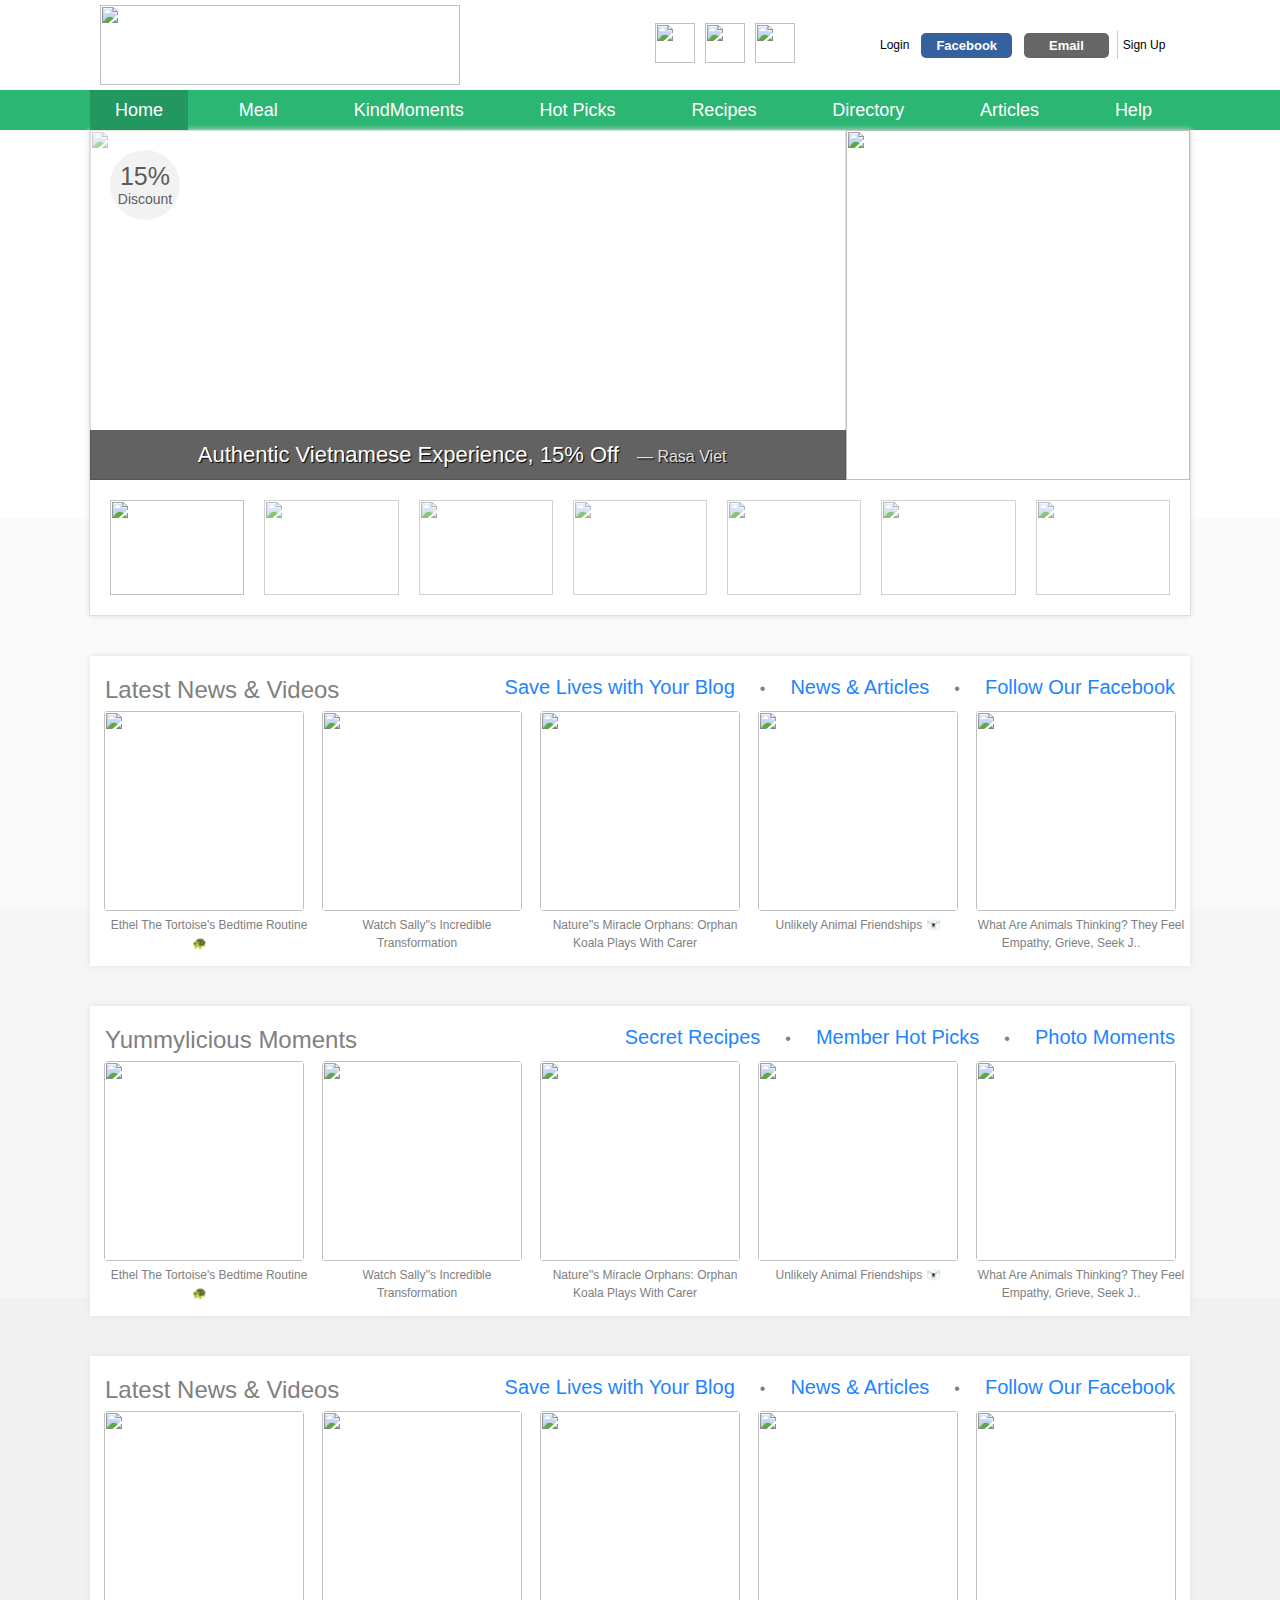
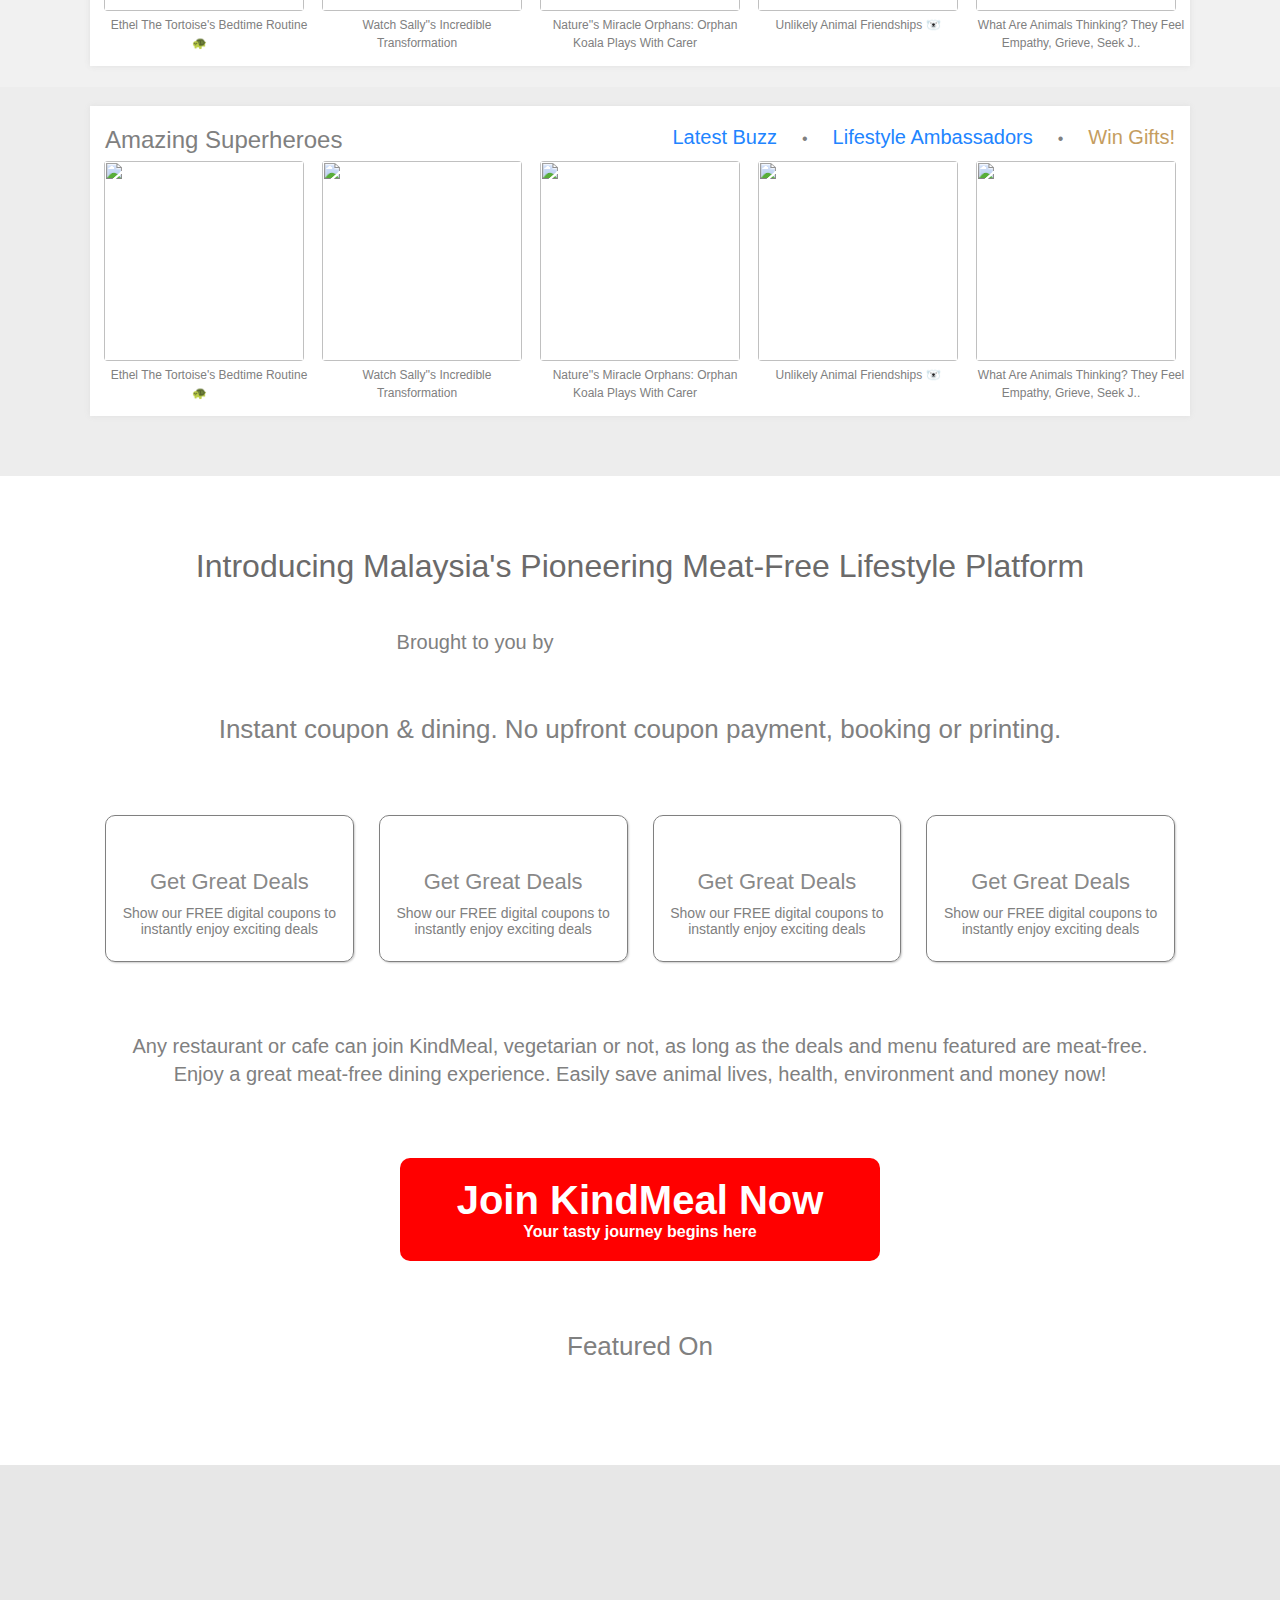
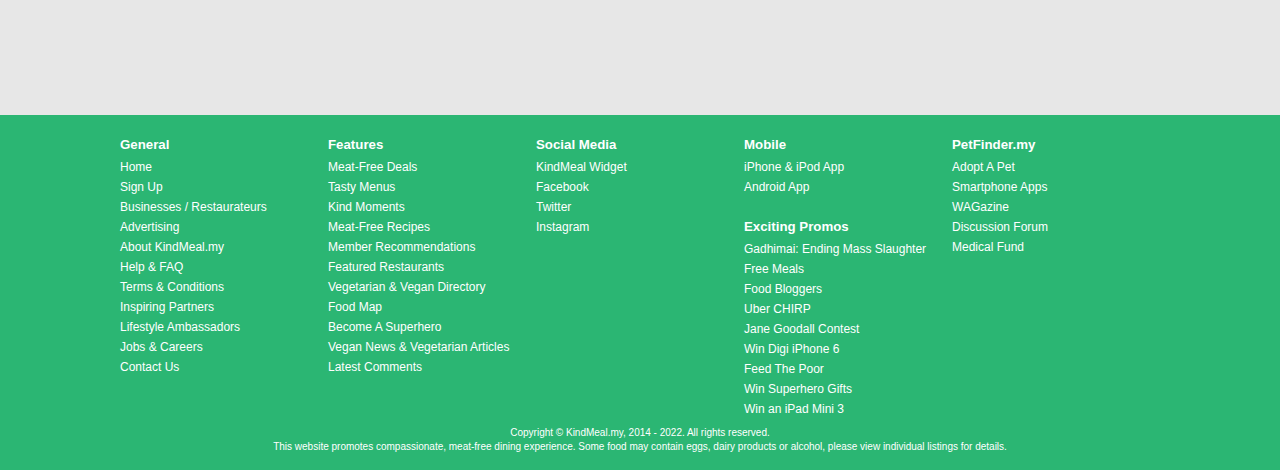
==== index.html @ d2f60978 "bottom menu done" ====
<!DOCTYPE html>
<html lang="en">

<head>
    <meta charset="UTF-8">
    <meta http-equiv="X-UA-Compatible" content="IE=edge">
    <meta name="viewport" content="width=device-width, initial-scale=1.0">
    <link rel="icon" type="image/png" href="https://www.kindmeal.my/favicon.png">
    <title>Delicious Meat-Free Meals, Vegetarian & Vegan Cuisines, Kind Meal Discount Coupons for Restaurants & Cafes in
        Malaysia | KindMeal.my</title>
    <link rel="stylesheet" href="/style.css">
</head>

<body>
    <div id="navbar">
        <div id="nav-top">
            <img src="https://www.kindmeal.my/images/logo-kindmeal.png" alt="">
            <div>
                <div>
                    <img src="https://www.kindmeal.my/images/follow_blog_grey.png" alt="">
                    <img src="https://www.kindmeal.my/images/follow_facebook_grey.png" alt="">
                    <img src="https://www.kindmeal.my/images/follow_twitter_grey.png" alt="">
                </div>
            </div>
            <div>
                <div>
                    <p>Login</p>
                    <p>Facebook</p>
                    <p>Email</p>
                    <p>Sign Up</p>
                </div>
            </div>
        </div>
        <div id="nav-bottom">
            <div>
                <p>Home</p>
                <p>Meal</p>
                <p>KindMoments</p>
                <p>Hot Picks</p>
                <p>Recipes</p>
                <p>Directory</p>
                <p>Articles</p>
                <p>Help</p>
            </div>
        </div>
    </div>
    <div>
        <div id="hero">
            <div id="main-slider">
                <div id="slider-top">
                    <div id="slider">
                        <div id="discount">
                            <p>15%</p>
                            <p>Discount</p>
                        </div>
                        <img src="https://www.kindmeal.my/images/deal-feature-vignette.png" alt="">
                        <div id="tagline">
                            <p>Authentic Vietnamese Experience, 15% Off <span>— Rasa Viet</span></p>
                        </div>
                    </div>
                    <div id="slider-logo">
                        <img src="https://www.kindmeal.my/photos/shop/5/552-4075-m.jpg" alt="">
                    </div>
                </div>
                <div id="slider-bottom">
                    <div>
                        <img src="https://www.kindmeal.my/photos/deal/6/670-4180-m.jpg" alt="">
                    </div>
                    <div>
                        <img src="https://www.kindmeal.my/photos/deal/6/669-4206-m.jpg" alt="">
                    </div>
                    <div>
                        <img src="https://www.kindmeal.my/photos/deal/7/718-5090-m.jpg" alt="">
                    </div>
                    <div>
                        <img src="https://www.kindmeal.my/photos/deal/7/704-4734-m.jpg" alt="">
                    </div>
                    <div>
                        <img src="https://www.kindmeal.my/photos/deal/6/614-3355-m.jpg" alt="">
                    </div>
                    <div>
                        <img src="https://www.kindmeal.my/photos/deal/7/720-5195-m.jpg" alt="">
                    </div>
                    <div>
                        <img src="https://www.kindmeal.my/photos/deal/6/683-4718-m.jpg" alt="">
                    </div>
                </div>
            </div>
        </div>
        <div class="boxes">
            <div class="box-top">
                <div>
                    <a href="#">Latest News & Videos</a>
                </div>
                <div>
                    <a href="#">Save Lives with Your Blog</a>
                    <p>•</p>
                    <a href="#">News & Articles</a>
                    <p>•</p>
                    <a href="#">Follow Our Facebook</a>
                </div>
            </div>
            <div class="box">
                <div>
                    <img src="https://scontent-xsp1-2.xx.fbcdn.net/v/t15.5256-10/302450409_1447446119095671_650723446000958095_n.jpg?stp=dst-jpg_s720x720&_nc_cat=111&ccb=1-7&_nc_sid=ad6a45&_nc_ohc=1m2Gf1_I4UsAX-xe4cH&_nc_ht=scontent-xsp1-2.xx&edm=ALdPpPkEAAAA&oh=00_AT-qmI3wBEiBdj3272pIzc_0OMSIva6PfD9bwsyfxxj20A&oe=63397C80"
                        alt="">
                    <a href="#">Ethel The Tortoise's Bedtime Routine 🐢</a>
                </div>
                <div>
                    <img src="https://scontent-xsp1-2.xx.fbcdn.net/v/t15.5256-10/304779427_454113786736771_1344955773046935629_n.jpg?stp=dst-jpg_s720x720&_nc_cat=103&ccb=1-7&_nc_sid=ad6a45&_nc_ohc=IIpGL-F38DYAX9XgIEC&_nc_ht=scontent-xsp1-2.xx&edm=ALdPpPkEAAAA&oh=00_AT-kZOeoQqlvlLNLZ5gGmkJ-aIkwYs7C5Vbg6eU9ZgiUag&oe=6338E42D"
                        alt="">
                    <a href="#">Watch Sally''s Incredible Transformation</a>
                </div>
                <div>
                    <img src="https://scontent-xsp1-2.xx.fbcdn.net/v/t15.5256-10/74671980_573691586712442_6808626047337103360_n.jpg?stp=dst-jpg_p720x720&_nc_cat=104&ccb=1-7&_nc_sid=ad6a45&_nc_ohc=PQqO7lMlEmMAX9vFzOm&_nc_ht=scontent-xsp1-2.xx&edm=ALdPpPkEAAAA&oh=00_AT9U_SsXzydHyvLG4Y0C8c8_fhw42ZFALy0juDu0zF31gw&oe=63384E97"
                        alt="">
                    <a href="#">Nature''s Miracle Orphans: Orphan Koala Plays With Carer</a>
                </div>
                <div>
                    <img src="https://scontent-xsp1-2.xx.fbcdn.net/v/t15.5256-10/299563258_384697190303446_2038493280203195929_n.jpg?stp=dst-jpg_s720x720&_nc_cat=111&ccb=1-7&_nc_sid=ad6a45&_nc_ohc=hBktGk0BERQAX9k15eF&_nc_ht=scontent-xsp1-2.xx&edm=ALdPpPkEAAAA&oh=00_AT8Rr32fPtAmaYL63xhZBNM5371Irkp3MMmxbE342RqzMQ&oe=6339CFC6"
                        alt="">
                    <a href="#">Unlikely Animal Friendships 🐻‍❄️</a>
                </div>
                <div>
                    <img src="https://external-xsp1-2.xx.fbcdn.net/emg1/v/t13/7955040404517098322?url=https%3A%2F%2Fi.natgeofe.com%2Fn%2Fe55f03c0-5424-4f58-a6a3-c5bbf4fe3977%2FSTOCK_MM9505_B0015948_VincentLagrange_16x9.jpg%3Fw%3D1200&fb_obo=1&utld=natgeofe.com&stp=c0.5000x0.5000f_dst-emg0_p675x675_q75&ccb=13-1&oh=06_AarftQqUH-wYqLqfJLYE0uG8eoNMGnDdEaSL9bwNG2gjJw&oe=6335F571&_nc_sid=834697"
                        alt="">
                    <a href="#">What Are Animals Thinking? They Feel Empathy, Grieve, Seek J..</a>
                </div>
            </div>
        </div>
        <div class="boxes">
            <div class="box-top">
                <div>
                    <a href="#">Yummylicious Moments</a>
                </div>
                <div>
                    <a href="#">Secret Recipes</a>
                    <p>•</p>
                    <a href="#">Member Hot Picks</a>
                    <p>•</p>
                    <a href="#">Photo Moments</a>
                </div>
            </div>
            <div class="box">
                <div>
                    <img src="https://www.kindmeal.my/photos/moment/24/24454-47170-s.jpg" alt="">
                    <a href="#">Ethel The Tortoise's Bedtime Routine 🐢</a>
                </div>
                <div>
                    <img src="https://www.kindmeal.my/photos/moment/24/24446-47144-s.jpg" alt="">
                    <a href="#">Watch Sally''s Incredible Transformation</a>
                </div>
                <div>
                    <img src="https://www.kindmeal.my/photos/moment/24/24440-47121-s.jpg" alt="">
                    <a href="#">Nature''s Miracle Orphans: Orphan Koala Plays With Carer</a>
                </div>
                <div>
                    <img src="https://www.kindmeal.my/photos/moment/24/24438-47116-s.jpg" alt="">
                    <a href="#">Unlikely Animal Friendships 🐻‍❄️</a>
                </div>
                <div>
                    <img src="https://www.kindmeal.my/photos/moment/24/24437-47115-s.jpg" alt="">
                    <a href="#">What Are Animals Thinking? They Feel Empathy, Grieve, Seek J..</a>
                </div>
            </div>
        </div>
        <div class="boxes">
            <div class="box-top">
                <div>
                    <a href="#">Latest News & Videos</a>
                </div>
                <div>
                    <a href="#">Save Lives with Your Blog</a>
                    <p>•</p>
                    <a href="#">News & Articles</a>
                    <p>•</p>
                    <a href="#">Follow Our Facebook</a>
                </div>
            </div>
            <div class="box">
                <div>
                    <img src="https://scontent-xsp1-2.xx.fbcdn.net/v/t15.5256-10/302450409_1447446119095671_650723446000958095_n.jpg?stp=dst-jpg_s720x720&_nc_cat=111&ccb=1-7&_nc_sid=ad6a45&_nc_ohc=1m2Gf1_I4UsAX-xe4cH&_nc_ht=scontent-xsp1-2.xx&edm=ALdPpPkEAAAA&oh=00_AT-qmI3wBEiBdj3272pIzc_0OMSIva6PfD9bwsyfxxj20A&oe=63397C80"
                        alt="">
                    <a href="#">Ethel The Tortoise's Bedtime Routine 🐢</a>
                </div>
                <div>
                    <img src="https://scontent-xsp1-2.xx.fbcdn.net/v/t15.5256-10/304779427_454113786736771_1344955773046935629_n.jpg?stp=dst-jpg_s720x720&_nc_cat=103&ccb=1-7&_nc_sid=ad6a45&_nc_ohc=IIpGL-F38DYAX9XgIEC&_nc_ht=scontent-xsp1-2.xx&edm=ALdPpPkEAAAA&oh=00_AT-kZOeoQqlvlLNLZ5gGmkJ-aIkwYs7C5Vbg6eU9ZgiUag&oe=6338E42D"
                        alt="">
                    <a href="#">Watch Sally''s Incredible Transformation</a>
                </div>
                <div>
                    <img src="https://scontent-xsp1-2.xx.fbcdn.net/v/t15.5256-10/74671980_573691586712442_6808626047337103360_n.jpg?stp=dst-jpg_p720x720&_nc_cat=104&ccb=1-7&_nc_sid=ad6a45&_nc_ohc=PQqO7lMlEmMAX9vFzOm&_nc_ht=scontent-xsp1-2.xx&edm=ALdPpPkEAAAA&oh=00_AT9U_SsXzydHyvLG4Y0C8c8_fhw42ZFALy0juDu0zF31gw&oe=63384E97"
                        alt="">
                    <a href="#">Nature''s Miracle Orphans: Orphan Koala Plays With Carer</a>
                </div>
                <div>
                    <img src="https://scontent-xsp1-2.xx.fbcdn.net/v/t15.5256-10/299563258_384697190303446_2038493280203195929_n.jpg?stp=dst-jpg_s720x720&_nc_cat=111&ccb=1-7&_nc_sid=ad6a45&_nc_ohc=hBktGk0BERQAX9k15eF&_nc_ht=scontent-xsp1-2.xx&edm=ALdPpPkEAAAA&oh=00_AT8Rr32fPtAmaYL63xhZBNM5371Irkp3MMmxbE342RqzMQ&oe=6339CFC6"
                        alt="">
                    <a href="#">Unlikely Animal Friendships 🐻‍❄️</a>
                </div>
                <div>
                    <img src="https://external-xsp1-2.xx.fbcdn.net/emg1/v/t13/7955040404517098322?url=https%3A%2F%2Fi.natgeofe.com%2Fn%2Fe55f03c0-5424-4f58-a6a3-c5bbf4fe3977%2FSTOCK_MM9505_B0015948_VincentLagrange_16x9.jpg%3Fw%3D1200&fb_obo=1&utld=natgeofe.com&stp=c0.5000x0.5000f_dst-emg0_p675x675_q75&ccb=13-1&oh=06_AarftQqUH-wYqLqfJLYE0uG8eoNMGnDdEaSL9bwNG2gjJw&oe=6335F571&_nc_sid=834697"
                        alt="">
                    <a href="#">What Are Animals Thinking? They Feel Empathy, Grieve, Seek J..</a>
                </div>
            </div>
        </div>
        <div class="boxes">
            <div class="box-top">
                <div>
                    <a href="#">Amazing Superheroes</a>
                </div>
                <div>
                    <a href="#">Latest Buzz</a>
                    <p>•</p>
                    <a href="#">Lifestyle Ambassadors</a>
                    <p>•</p>
                    <a style="color: rgb(197, 157, 95);" href="#">Win Gifts!</a>
                </div>
            </div>
            <div class="box">
                <div>
                    <img src="https://www.kindmeal.my/photos/member/27/27302-m.jpg" alt="">
                    <a href="#">Ethel The Tortoise's Bedtime Routine 🐢</a>
                </div>
                <div>
                    <img src="https://www.kindmeal.my/photos/member/14/14287-m.jpg" alt="">
                    <a href="#">Watch Sally''s Incredible Transformation</a>
                </div>
                <div>
                    <img src="https://www.kindmeal.my/photos/member/18/18985-m.jpg" alt="">
                    <a href="#">Nature''s Miracle Orphans: Orphan Koala Plays With Carer</a>
                </div>
                <div>
                    <img src="https://www.kindmeal.my/photos/member/34/34395-m.jpg" alt="">
                    <a href="#">Unlikely Animal Friendships 🐻‍❄️</a>
                </div>
                <div>
                    <img src="https://www.kindmeal.my/photos/member/37/37471-m.jpg" alt="">
                    <a href="#">What Are Animals Thinking? They Feel Empathy, Grieve, Seek J..</a>
                </div>
            </div>
        </div>
    </div>
    <div id="join-now-section">
        <h2>Introducing Malaysia's Pioneering Meat-Free Lifestyle Platform
        </h2>
        <div class="petfinder">
            <p>Brought to you by</p>
            <img src="https://www.kindmeal.my/images/logo-petfinder-v2.png" alt="">
        </div>
        <h3>Instant coupon & dining. No upfront coupon payment, booking or printing.</h3>
        <div class="join-now-box">
            <div>
                <img src="https://www.kindmeal.my/images/intro_deal.png" alt="">
                <h5>Get Great Deals</h5>
                <p>Show our FREE digital coupons to instantly enjoy exciting deals</p>
            </div>
            <div>
                <img src="https://www.kindmeal.my/images/intro_kindmoment.png" alt="">
                <h5>Get Great Deals</h5>
                <p>Show our FREE digital coupons to instantly enjoy exciting deals</p>
            </div>
            <div>
                <img src="https://www.kindmeal.my/images/intro_menu.png" alt="">
                <h5>Get Great Deals</h5>
                <p>Show our FREE digital coupons to instantly enjoy exciting deals</p>
            </div>
            <div>
                <img src="https://www.kindmeal.my/images/intro_friends.png" alt="">
                <h5>Get Great Deals</h5>
                <p>Show our FREE digital coupons to instantly enjoy exciting deals</p>
            </div>
        </div>
        <p>Any restaurant or cafe can join KindMeal, vegetarian or not, as long as the deals and menu featured are
            meat-free. Enjoy a great meat-free dining experience. Easily save animal lives, health, environment and
            money now!</p>
        <div class="join-now-button">
            <p>Join KindMeal Now</p>
            <p>Your tasty journey begins here</p>
        </div>
        <h3>Featured On</h3>
        <img src="https://www.kindmeal.my/images/media-feature2.png" alt="">
    </div>
    <div class="buttom-save">
        <div class="save-section">
            <img src="https://www.kindmeal.my/images/banner_whykindmeal.png" alt="">
        </div>
    </div>
    <div id="bottom-menu">
        <div>
            <div>
                <h5>General</h5>
                <a href="/index.html">Home</a>
                <a href="#">Sign Up</a>
                <a href="#">Businesses / Restaurateurs</a>
                <a href="#">Advertising</a>
                <a href="#">About KindMeal.my</a>
                <a href="#">Help & FAQ</a>
                <a href="#">Terms & Conditions</a>
                <a href="#">Inspiring Partners</a>
                <a href="#">Lifestyle Ambassadors</a>
                <a href="#">Jobs & Careers</a>
                <a href="#">Contact Us</a>
            </div>
            <div>
                <h5>Features</h5>
                <a href="/index.html">Meat-Free Deals</a>
                <a href="#">Tasty Menus</a>
                <a href="#">Kind Moments</a>
                <a href="#">Meat-Free Recipes</a>
                <a href="#">Member Recommendations</a>
                <a href="#">Featured Restaurants</a>
                <a href="#">Vegetarian & Vegan Directory</a>
                <a href="#">Food Map</a>
                <a href="#">Become A Superhero</a>
                <a href="#">Vegan News & Vegetarian Articles</a>
                <a href="#">Latest Comments</a>
            </div>
            <div>
                <h5>Social Media</h5>
                <a href="/index.html">KindMeal Widget</a>
                <a href="https://www.facebook.com/KindMeal.my">Facebook</a>
                <a href="https://twitter.com/KindMeal">Twitter</a>
                <a href="https://instagram.com/KindMeal.my">Instagram</a>
            </div>
            <div>
                <div>
                    <h5>Mobile</h5>
                    <a href="/index.html">iPhone & iPod App</a>
                    <a href="#">Android App</a>
                </div>
                <div>
                    <h5>Exciting Promos</h5>
                    <a href="/index.html">Gadhimai: Ending Mass Slaughter</a>
                    <a href="#">Free Meals</a>
                    <a href="#">Food Bloggers</a>
                    <a href="#">Uber CHIRP</a>
                    <a href="#">Jane Goodall Contest</a>
                    <a href="#">Win Digi iPhone 6</a>
                    <a href="#">Feed The Poor</a>
                    <a href="#">Win Superhero Gifts</a>
                    <a href="#">Win an iPad Mini 3</a>
                </div>
            </div>
            <div>
                <h5><a href="#">PetFinder.my</a></h5>
                <a href="/index.html">Adopt A Pet</a>
                <a href="#">Smartphone Apps</a>
                <a href="#">WAGazine</a>
                <a href="#">Discussion Forum</a>
                <a href="#">Medical Fund</a>
            </div>
        </div>
        <p>Copyright © KindMeal.my, 2014 - 2022. All rights reserved.</p>
        <p>This website promotes compassionate, meat-free dining experience. Some food may contain eggs, dairy products or alcohol, please view individual listings for details.</p>
    </div>
</body>
<script src="/index.js"></script>

</html>
---- style.css ----
body{
    font-family: 'Roboto', Arial, Helvetica, sans-serif;
    margin: 0;
    padding: 0;
}

body>:nth-child(2){
    background: linear-gradient(
    to bottom,
    rgb(255, 255, 255) 20%,
    rgb(250, 250, 250) 20% 40%,
    rgb(246, 246, 246) 40% 60%,
    rgb(241, 241, 241) 60% 80%,
    rgb(237, 237, 237) 80%
  );
    padding-bottom: 20px;
}

/* **************************** Navbar *************************** */

#nav-top{
    display: flex;
    justify-content: space-between;
    width: 1080px;
    margin: 0 93px;
    margin: auto;
}

#nav-top >img{
    width: 360px;
    height: 80px;
    margin: auto;
    margin-left: 0;
}

#nav-top > div:nth-child(2){
    width: 30%;
    display: flex;
    justify-content: flex-end;
    align-items: center;
}

#nav-top > div > div{
    display: flex;
    width: 220px;
    height: 44px;
}

#nav-top > div > div >img{
    width: 40px;
    height: 40px;
    margin: 0 5px;
}

#nav-top>:last-child{
    width: 310px;
    height: 90px;
    display: flex;
    align-items: center;
    justify-content: center;
}

#nav-top>:last-child>div{
    width: 310px;
    height: 30px;
    display: flex;
    align-items: center;
}
#nav-top>:last-child>div p{
    text-align: center;
}
#nav-top>:last-child>div p:first-child{
    font-size: 12px;
    margin: 0;
    padding: 5px 12px 5px 10px;
}
#nav-top>:last-child>div p:nth-child(2){
    font-size: 13px;
    font-weight: bold;
    margin: 0;
    background-color: #35619f;
    border-radius: 5px;
    text-align: center;
    padding: 5px 15px 5px 15px;
    margin-right: 12px;
    color: white;
}
#nav-top>:last-child>div p:nth-child(3){
    font-size: 13px;
    font-weight: bold;
    margin: 0;
    background-color: #666666;
    border-radius: 5px;
    text-align: center;
    padding: 5px 25px 5px 25px;
    margin-right: 8px;
    color: white;
}
#nav-top>:last-child>div p:last-child{
    font-size: 12px;
    margin: 0;
    border-left: 1px solid #cccccc;
    padding: 7px 1px 7px 5px;
}

#nav-bottom{
    width: 100%;
    background-color: #2bb673;
    height: 40px;
}
#nav-bottom > div{
    width: 1100px;
    font-size: 18px;
    margin: auto;
    display: flex;
    justify-content: space-between;
    align-items: center;
}

#nav-bottom > div>p{
    color: white;
    margin: auto;
    padding: 9.5px 25px;
}
#nav-bottom > div>p:first-child{
    background-color: #229760;
    margin-left: 0;
    
}
/* ********************** slider ************************* */

#main-slider{
    width: 1100px;
    margin: auto;
    border: 1px solid #dddddd;
    border-top: 0px;
    color: #333333;
    box-shadow: 0px 0px 6px #e0e0e0;
    font-size: 14px;
    background-color: white;
}
#slider-top{
    display: flex;
}
#slider{
    background: url("https://www.kindmeal.my/photos/deal/6/670-4180-m.jpg");
    background-position: center;
    background-repeat: no-repeat;
    background-size: cover;
    position: relative;
    width: 70%;
    height: 350px;
    transition: background 1s linear;
}
#slider >img{
    width: 100%;
    height: 100%;
    opacity: 50%;
}
#discount{
    position: absolute;
    top: 20px;
    left: 20px;
    background-color: #f0f0f0;
    text-align: center;
    width: 70px;
    height: 70px;
    border: 0px solid red;
    border-radius: 50%;
    opacity: 80%;

}
#tagline{
    position: absolute;
    bottom: 0;
    color: white;
    width: 100%;
    font-size: 22px;
    text-align: center;
    text-shadow: 1px 1px 1px #000000;
    background-color: #0000009d;
}
#tagline>p{
    color: white;
    margin: 12px;
}
#tagline>p>span{
    font-size: 16px;
    color: rgb(226, 226, 226);
    margin: 12px;
}
#discount>p:first-child{
    font-size: 25px;
    margin-bottom: 0;
    margin-top: 12px;

}
#discount>p:last-child{
    margin-top: 0;

}
#slider-logo{
    width: 350px;
    
}
#slider-logo>img{
    width: 100%;
    height: 100%;
    transition: 1s linear;
    
}
#slider-bottom{
    display: grid;
    grid-template-columns: repeat(7, 1fr);
    gap: 20px;
    margin: 20px;
    height: 95px;
}


#slider-bottom>div:first-child>img{
    opacity: 100%;
}
#slider-bottom>div>img{
    object-fit: cover;
    width: 100%;
    height: 100%;
    opacity: 70%;
}

/* ******************* box divs ******************* */
.boxes{
    width: 1100px;
    margin: auto;
    box-shadow: 0px 0px 6px #e0e0e0;
    margin-top: 40px;
    margin-bottom: 40px;
    padding-top: 5px;
    padding-bottom: 15px;
    background-color: white;
}
.box-top{
    display: flex;
    margin: 0 15px;
    margin-top: 10px;
}
.box-top>div:first-child{
    display: flex;
    width: 25%;
    font-size: 24px;
    margin: 0;
}
.box-top>div:first-child> a{
    font-size: 24px;
    text-decoration: none;
    color: gray;
}
.box-top>div:first-child> a:hover{
    text-decoration: none;
}
.box-top>div>p{
    text-align: center;
    margin: 0 25px 0 25px;
    padding: 9px 0 9px 0;
    color: gray;
    font-size: 16px;
}
.box-top>div>a{
    margin: 0;
    padding: 5px 0 7px 0;
    color: #2184ff;
    text-decoration: none;
}
.box-top>div>a:hover{
    text-decoration: underline;
}
.box-top>div:last-child{
    display: flex;
    width: 75%;
    justify-content: flex-end;
    font-size: 20px;
    margin: 0;
}
.box{
    display: grid;
    grid-template-columns: repeat(5, 1fr);
    margin-top: 0px;
    margin: 0 5px;
}
.box>div{
    text-align: center;
    justify-content: space-between;
}
.box>div>a{
    font-size: 12px;
    color: gray;
    text-decoration: none;
    padding: 0 10px;
}
.box>div>a:hover{
    font-size: 12px;
    color: gray;
    text-decoration: underline;
    padding: 0 10px;
}
.box>div>img{
    height: 200px;
    width: 200px;
    border: 0px solid red;
    border-radius: 4px;
}
/* ***************** join now section ********************** */
#join-now-section{
    width: 1100px;
    margin: auto;
    margin-top: 40px;
    margin-bottom: 50px;
    padding-top: 5px;
    padding-bottom: 15px;
    text-align: center;
}
#join-now-section> h2{
    font-size: 32px;
    font-weight: 500;
    color: rgb(107, 106, 106);
}
.petfinder{
    display: flex;
    margin: auto;
    width: 50%;
}
.petfinder>p{
    width: 40%;
    font-size: 20px;
    color: gray;
}
.petfinder>img{
    width: 60%;
}
#join-now-section> h3{
    font-size: 26px;
    margin: 40px 0 20px 0;
    font-weight: 500;
    color: gray;
}
.join-now-box{
    display: grid;
    grid-template-columns: repeat(4, 1fr);
    gap: 25px;
    margin: 0 15px;
    margin-top: 70px;
}
.join-now-box>div{
    border: 1px solid gray;
    padding: 20px 10px 10px 10px;
    border-radius: 10px;
    box-shadow: 1px 1px 2px #cccccc;
}
.join-now-box>div>h5{
    margin: 15px 0 0 0;
    color: rgba(110, 110, 110, 0.829);
    font-weight: 500;
    font-size: 22px;
}
.join-now-box>div>p{
    color: gray;
    font-size: 14px;
    margin-top: 10px;
}
#join-now-section>p{
    width: 95%;
    font-size: 20px;
    margin: auto;
    color: gray;
    margin-top: 70px;
    margin-bottom: 70px;
    line-height:28px;
}
.join-now-button{
    width: 40%;
    padding: 20px;
    margin: auto;
    text-align: center;
    border: 0px solid red;
    border-radius: 10px;
    background-color: red;
    color: white;
    margin-bottom: 70px;
}
.join-now-button>p:first-child{
    font-size: 40px;
    margin: 0;
    padding: 0;
    font-weight: 600;  
}
.join-now-button>p:last-child{
    font-size: 16px;
    margin: 0;
    padding: 0;
    font-weight: 600;  
}
#join-now-section>img{
    margin-bottom: 0;
}

.buttom-save{
    background-color: rgba(128, 128, 128, 0.192);
    margin-bottom: 0;
    padding-bottom: 0;
}
.save-section{
    width: 1100px;
    height: 250px;
    margin: auto;
    margin-bottom: 0;
    padding-bottom: 0;
}

/* ****************** bottom menu ********************* */
#bottom-menu{
    background-color: #2bb673;
    margin: 0;
    padding: 0;
    color: white;
    padding-bottom: 15px;
}
#bottom-menu>div{
    width: 1040px;
    margin: auto;
    padding-bottom: 5px;
    display: grid;
    grid-template-columns: repeat(5, 1fr);
}

#bottom-menu>div>div>a{
    display: block;
    text-decoration: none;
    color: white;
    font-size: 12px;
    line-height: 20px
}
#bottom-menu>div>div>h5{
    padding-bottom: 5px;
    margin-bottom: 0
}
#bottom-menu>div>div>div>h5{
    padding-bottom: 5px;
    margin-bottom: 0
}
#bottom-menu>div>div>h5>a{
    display: block;
    text-decoration: none;
    color: white;
}
#bottom-menu>div>div>div>a{
    display: block;
    text-decoration: none;
    color: white;
    font-size: 12px;
    line-height: 20px
}
#bottom-menu>p{
    text-align: center;
    font-size: 10px;
    margin: 3px;
}
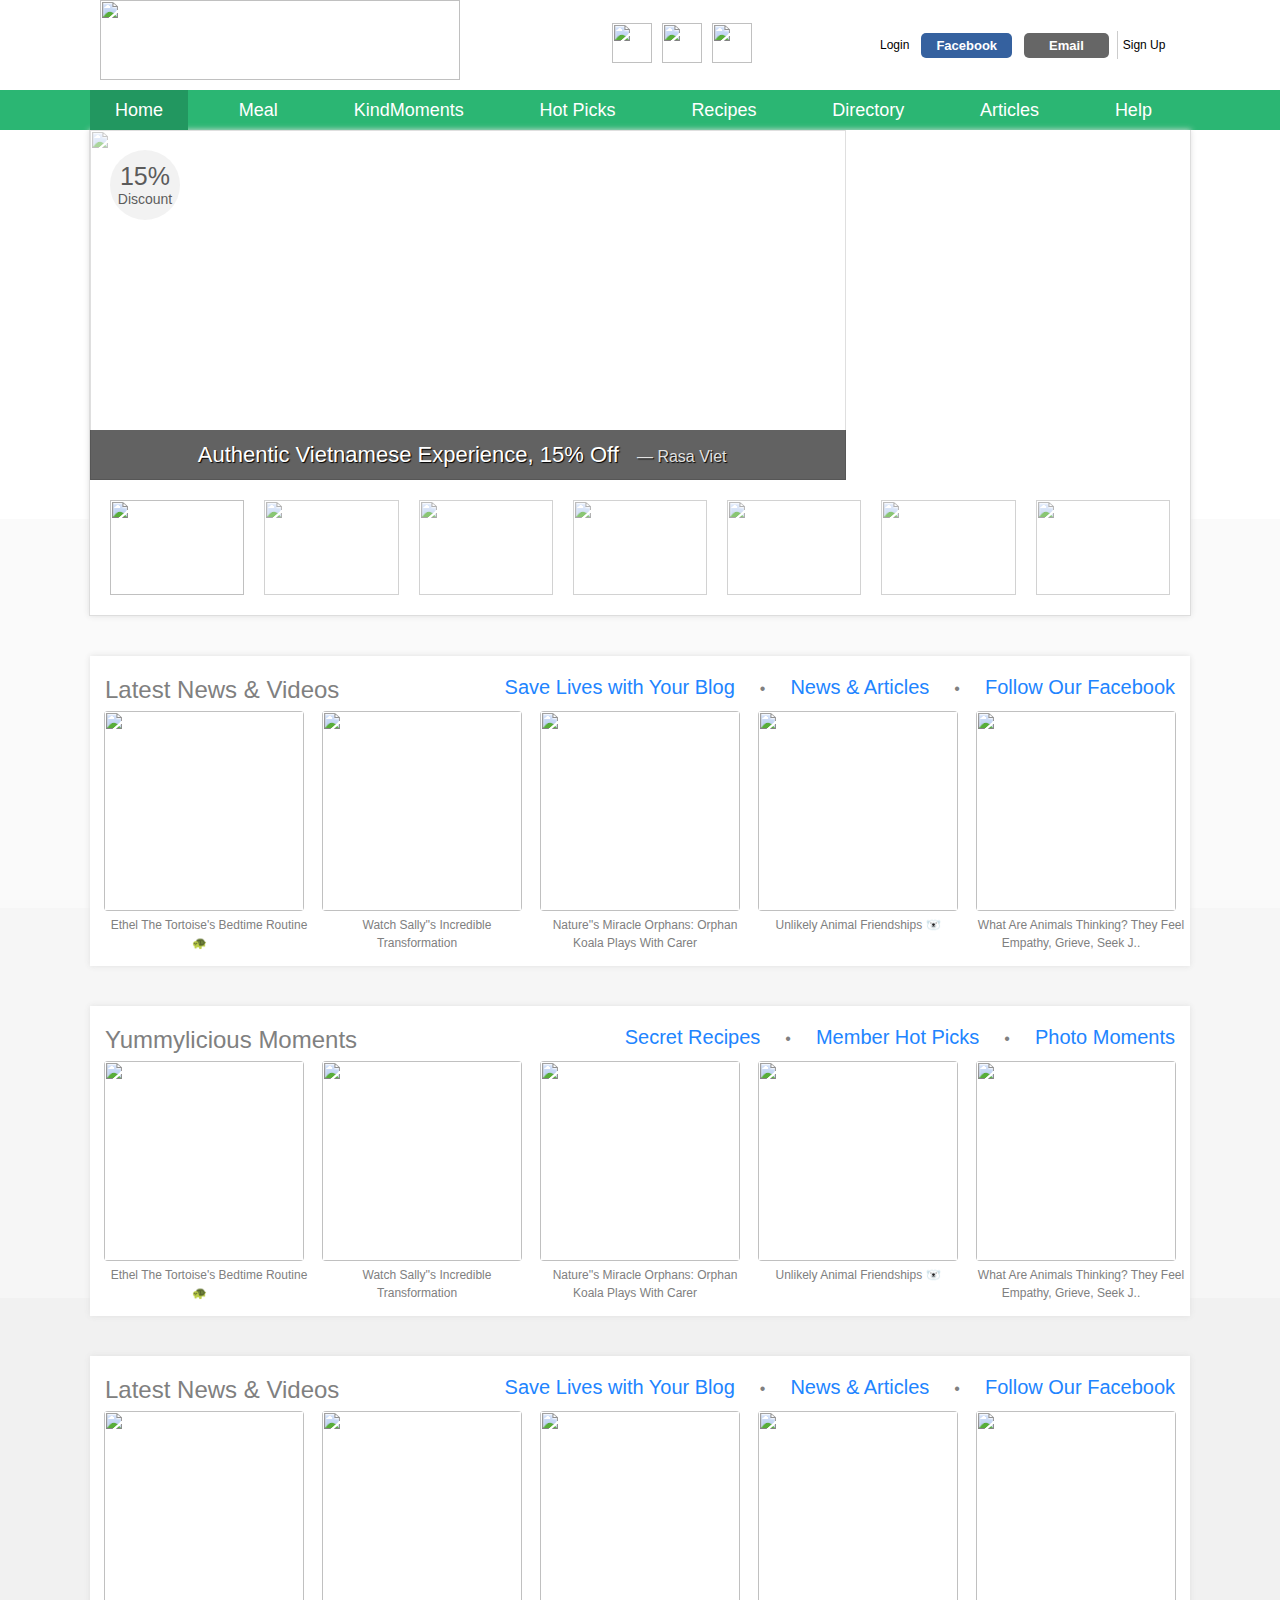
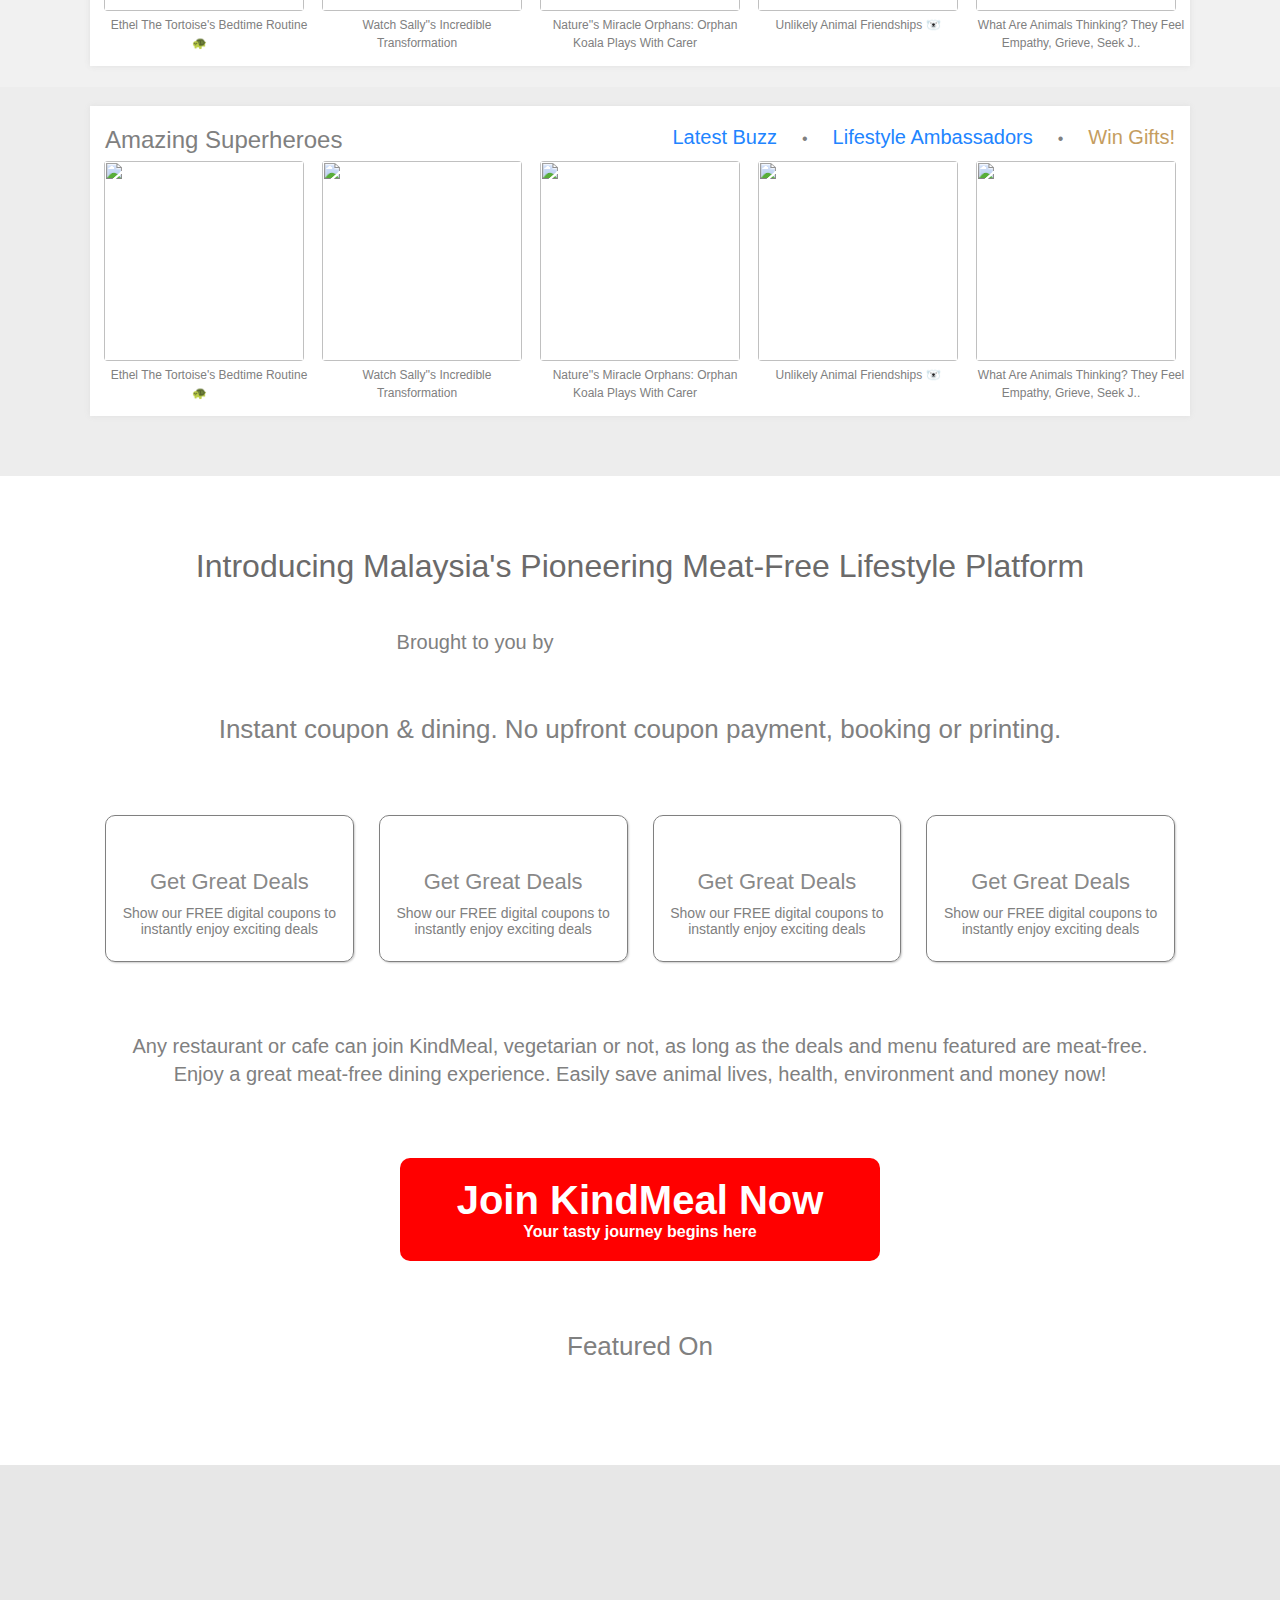
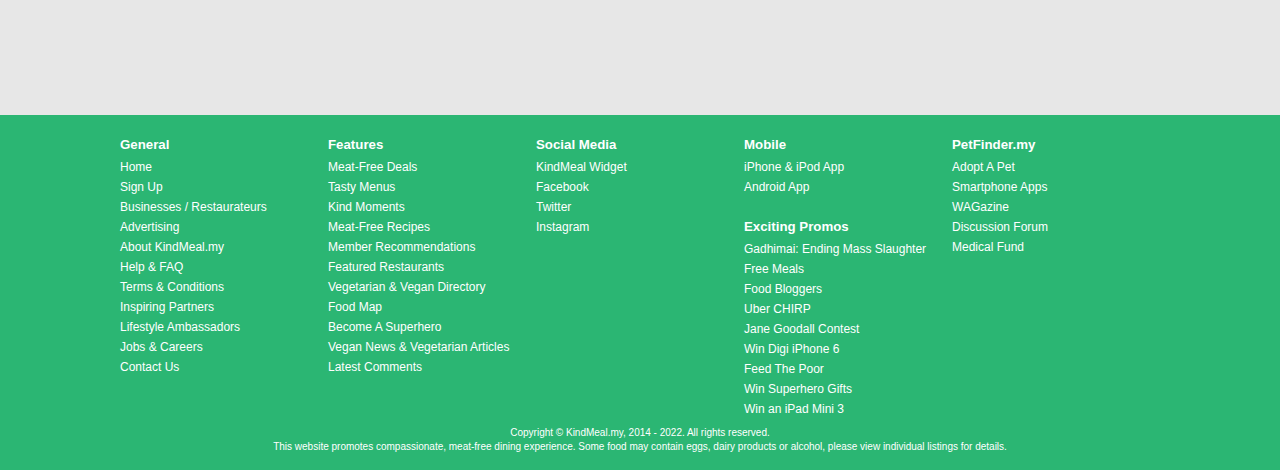
==== commit 9e614c0f: "random commit" ====
--- a/index.html
+++ b/index.html
@@ -14,7 +14,7 @@
 <body>
     <div id="navbar">
         <div id="nav-top">
-            <img src="https://www.kindmeal.my/images/logo-kindmeal.png" alt="">
+            <a href="/index.html"><img src="https://www.kindmeal.my/images/logo-kindmeal.png" alt=""></a>
             <div>
                 <div>
                     <img src="https://www.kindmeal.my/images/follow_blog_grey.png" alt="">
@@ -44,7 +44,7 @@
             </div>
         </div>
     </div>
-    <div>
+    <div class="home-page">
         <div id="hero">
             <div id="main-slider">
                 <div id="slider-top">
@@ -59,7 +59,7 @@
                         </div>
                     </div>
                     <div id="slider-logo">
-                        <img src="https://www.kindmeal.my/photos/shop/5/552-4075-m.jpg" alt="">
+                        
                     </div>
                 </div>
                 <div id="slider-bottom">
--- a/style.css
+++ b/style.css
@@ -4,7 +4,7 @@
     padding: 0;
 }
 
-body>:nth-child(2){
+.home-page{
     background: linear-gradient(
     to bottom,
     rgb(255, 255, 255) 20%,
@@ -26,7 +26,7 @@
     margin: auto;
 }
 
-#nav-top >img{
+#nav-top >a>img{
     width: 360px;
     height: 80px;
     margin: auto;
@@ -189,11 +189,10 @@
     color: rgb(226, 226, 226);
     margin: 12px;
 }
-#discount>p:first-child{
+#discount>:first-child{
     font-size: 25px;
     margin-bottom: 0;
     margin-top: 12px;
-
 }
 #discount>p:last-child{
     margin-top: 0;
@@ -201,12 +200,11 @@
 }
 #slider-logo{
     width: 350px;
-    
-}
-#slider-logo>img{
-    width: 100%;
-    height: 100%;
-    transition: 1s linear;
+    background-image: url("https://www.kindmeal.my/photos/shop/5/552-4075-m.jpg");
+    background-position: center;
+    background-repeat: no-repeat;
+    background-size: cover;
+    transition: background 1s linear;
     
 }
 #slider-bottom{
@@ -464,4 +462,276 @@
     font-size: 10px;
     margin: 3px;
 }
-
+/* ******************** deals page top *********************** */
+.deals{
+    background-image: url(https://www.kindmeal.my/photos/shop/6/626-c.jpg);
+    background-repeat: no-repeat;
+    background-size:cover;
+    height: 375px;
+    min-height: 300px;
+    width: 100%;
+    min-width: 1100px;
+}
+body>.deals{
+    min-height: 300px;
+}
+.deals-main{
+    width: 1060px;
+    margin: auto;
+    height: 400px;
+    min-height: 325px;
+    position: relative;
+}
+.logo-menu-deals{
+    display: flex;
+    position: absolute;
+    bottom: 0;
+}
+.logo-menu-deals>div{
+    display: grid;
+    justify-content: end;
+}
+.logo-menu-deals>img{
+    width: 200px;
+    height: 200px;
+    box-shadow: rgba(0, 0, 0, 0.24) 0px 3px 8px;
+}
+.logo-menu-deals>div>h3{
+    display: flex;
+    align-items: end;
+    margin: 0;
+    height: 160px;
+    padding-left: 30px;
+    font-size: 28px;
+    -webkit-box-shadow: inset 1px -60px 14px -15px rgba(255,255,255,0.5);
+    -moz-box-shadow: inset 1px -60px 14px -15px rgba(255,255,255,0.5);
+    box-shadow: inset 1px -60px 14px -15px rgba(255,255,255,.5);
+}
+.menu-deals{
+    display: flex;
+    justify-content: space-between;
+    width: 860px;
+    height: 40px;
+    background-color: white;
+    -webkit-box-shadow: inset -1px -15px 10px 1px rgba(255,255,255,1);
+-moz-box-shadow: inset -1px -15px 10px 1px rgba(255,255,255,1);
+box-shadow: inset -1px -15px 10px 1px rgba(255,255,255,1);
+}
+.menu-deals p{
+    margin: 0;
+    padding: 5px;
+    font-size: 20px;
+    color: rgb(77, 77, 77);
+}
+.menu-deals p:nth-child(2){
+    border-bottom: 3px solid #05c85f;
+}
+.menu-deals>div:first-child{
+    display: flex;
+    justify-content: space-evenly;
+    align-items: center;
+    width: 65%;
+    
+}
+.menu-deals>div:last-child{
+    display: flex;
+    justify-content: space-evenly;
+    align-items: center;
+    width: 25%;
+}
+
+/* ************ deal page discription *************** */
+
+.product{
+    width: 1100px;
+    margin: auto;
+}
+.product-heading>h2{
+    text-align: center;
+    font-size: 28px;
+    color: rgb(31, 31, 31);
+    font-weight: 300;
+    margin-top: 70px;
+    margin-bottom: 0px;
+    border: 0px solid gray;
+    padding: 10px 0;
+    border-radius: 10px 10px 0 0;
+    -webkit-box-shadow: -2px -1px 10px -1px rgba(153,153,153,1);
+-moz-box-shadow: -2px -1px 10px -1px rgba(153,153,153,1);
+box-shadow: -2px -1px 10px -1px rgba(153,153,153,1);
+background-color: #f5f5f5;
+}
+
+.product-image-buy{
+    display: flex;
+    margin-top: 0; 
+    box-shadow: 0px 0px 6px #e0e0e0;
+
+}
+.product-image-buy>div:first-child{
+    width: 50%;
+    position: relative;
+    -webkit-box-shadow: inset -2px -1px 68px -1px rgba(31,31,31,1);
+-moz-box-shadow: inset -2px -1px 68px -1px rgba(31,31,31,1);
+box-shadow: inset -2px -1px 68px -1px rgba(31,31,31,1);
+}
+.product-image-buy>div:first-child>img{
+    z-index: -5;
+    position: relative;
+    width: 100%;
+}
+.product-image-buy>div:first-child>p{
+    z-index: 1;
+    position: absolute;
+    bottom: 0;
+    width: 100%;
+    text-align: center;
+    background-color: #00000080;
+    margin: 0;
+    padding: 5px 0;
+    font-size: 20px;
+    color: white;
+}
+.buy-now{
+    border-bottom: 1px solid gray;
+}
+.buy-now>:first-child{
+    width: 550px;
+    display: flex;
+    height: 45%;
+    align-items: center;
+    justify-content: center;
+
+}
+.buy-now>:first-child>:first-child{
+    width: 50%;
+    height: 100%;
+    text-align: center;
+    border-right: 1px solid gray;
+    border-bottom: 1px solid gray;
+
+}
+.buy-now>:first-child>:last-child{
+    width: 50%;
+    height: 100%;
+    text-align: center;
+    align-items: center;
+    justify-content: center;
+    border-bottom: 1px solid gray;
+}
+.buy-now>:first-child>:first-child>:first-child{
+    font-size: 14px;
+    padding-top: 30px;
+}
+.buy-now>:first-child>:first-child>:nth-child(2){
+    font-size: 40px;
+    padding: 0;
+    margin: 0;
+
+}
+.buy-now>:first-child>:first-child>:last-child{
+    font-size: 14px;
+    margin-top: 3px;
+    color: gray;
+}
+.buy-now>:first-child>:last-child>:first-child{
+    font-size: 14px;
+    padding-top: 30px; 
+}
+.buy-now>:first-child>:last-child>:last-child{
+    font-size: 40px;
+    color: #05c85f;
+    padding: 0;
+    margin: 0;
+}
+.buy-now>:last-child{
+    text-align: center;
+    align-items: center;
+    justify-content: center;
+    padding-top: 30px;
+}
+
+.buy-now>:last-child>:first-child{
+    font-size: 12px;
+    color: #000000;
+    font-weight: 600;
+}
+.buy-now>:last-child>:nth-child(2){
+    font-size: 22px;
+    color: white;
+    font-weight: 400;
+    background-color: #2d96ff;
+    width: 55%;
+    margin: auto;
+    padding: 12px 0px 12px 12px;
+    border: 0px solid red;
+    border-radius: 10px;
+    margin-top: 25px;
+}
+.buy-now>:last-child>:nth-child(3){
+    font-size: 12px;
+    margin: auto;
+    margin-top: 15px;
+}
+.buy-now>:last-child>:nth-child(3)>span{
+    color: #2184ff;
+    text-decoration: underline dotted;
+    margin: 0 4px;
+}
+.buy-now>:last-child>:nth-child(3)>span:hover{
+    cursor: pointer;
+}
+
+/* ************ product page real discription ******************* */
+
+.product-discription{
+    display: flex;
+    padding: 30px 0;
+    width: 100%;
+    justify-content: space-between;
+    box-shadow: 0px 0px 6px #e0e0e0;
+}
+.product-discription>:first-child{
+    width: 45%;
+    padding-left: 30px;
+}
+.product-discription>:last-child{
+    width: 45%;
+    padding-right: 30px;
+}
+
+.product-imges{
+    width: 100%;
+    margin: auto;
+    box-shadow: 0px 0px 6px #e0e0e0;
+    margin-top: 0;
+    margin-bottom: 40px;
+    padding-top: 5px;
+    padding-bottom: 15px;
+    background-color: white;
+    background-color: #f5f5f5;
+    
+}
+.product-imges>div{
+    padding: 25px 0;
+    width: 90%;
+    margin: auto;
+    display: grid;
+    grid-template-columns: repeat(5, 1fr);
+    gap: 15px;
+}
+.product-imges>div>div{
+    height: 160px;
+    width: 180px;
+    background-image: url(https://www.kindmeal.my/photos/deal/7/724-5197-s.jpg);
+    background-size:cover;
+    background-repeat: no-repeat;
+    background-position: center;
+}
+
+#ads-banner{
+    width: 1100px;
+    margin: auto;
+    box-shadow: 0px 0px 6px #e0e0e0;
+    margin-bottom: 50px;
+}
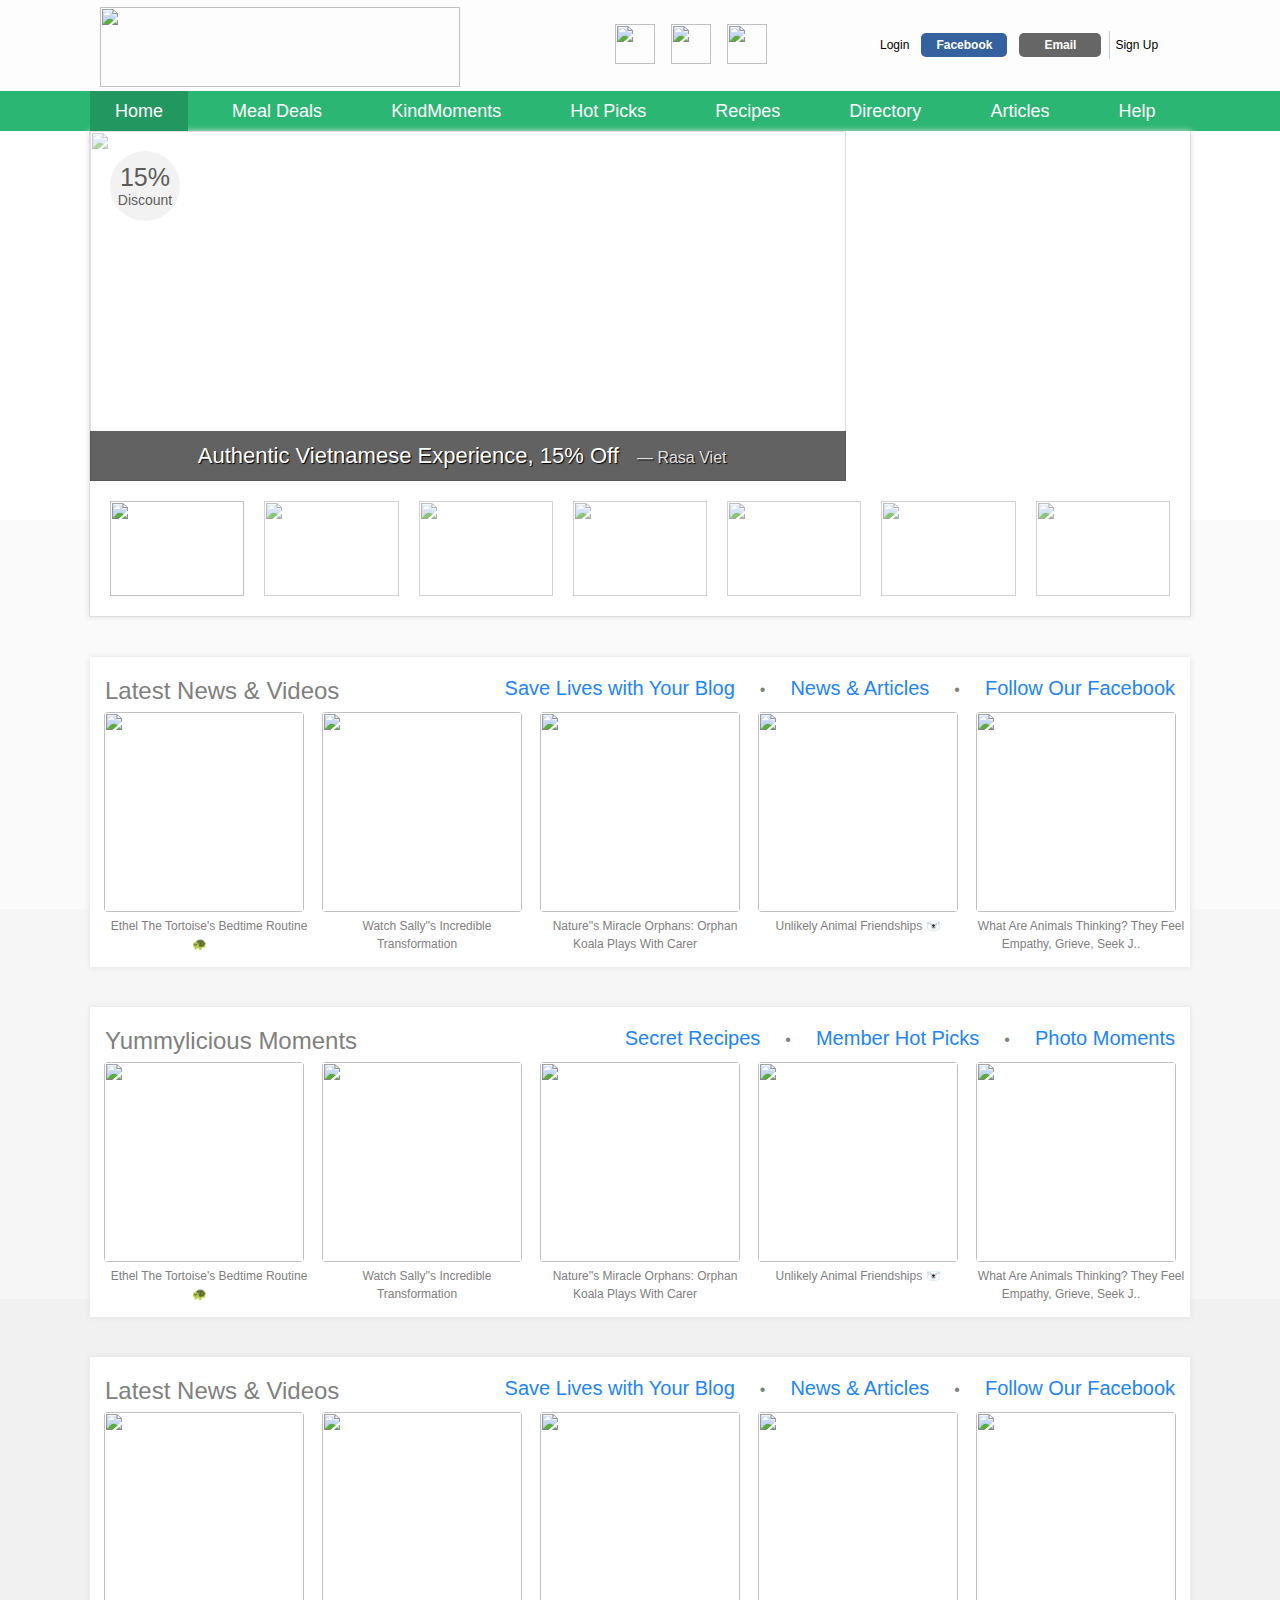
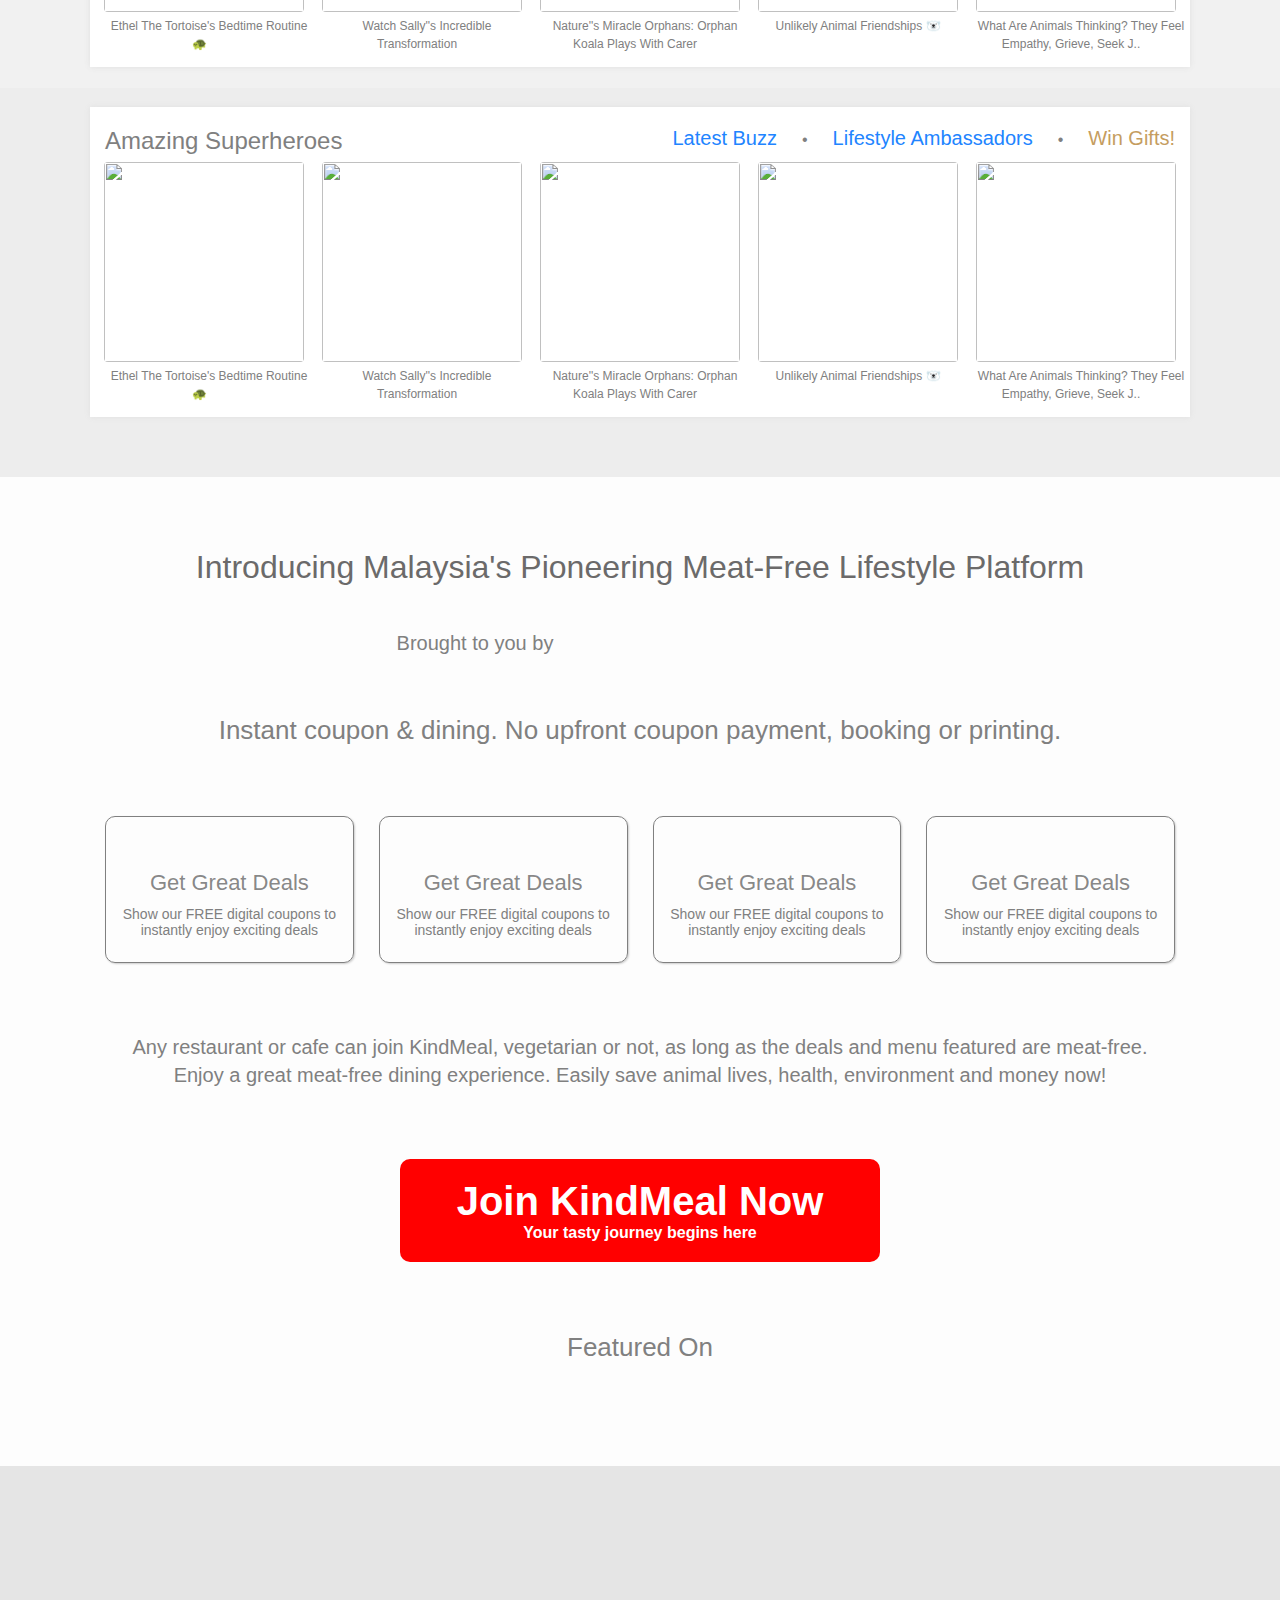
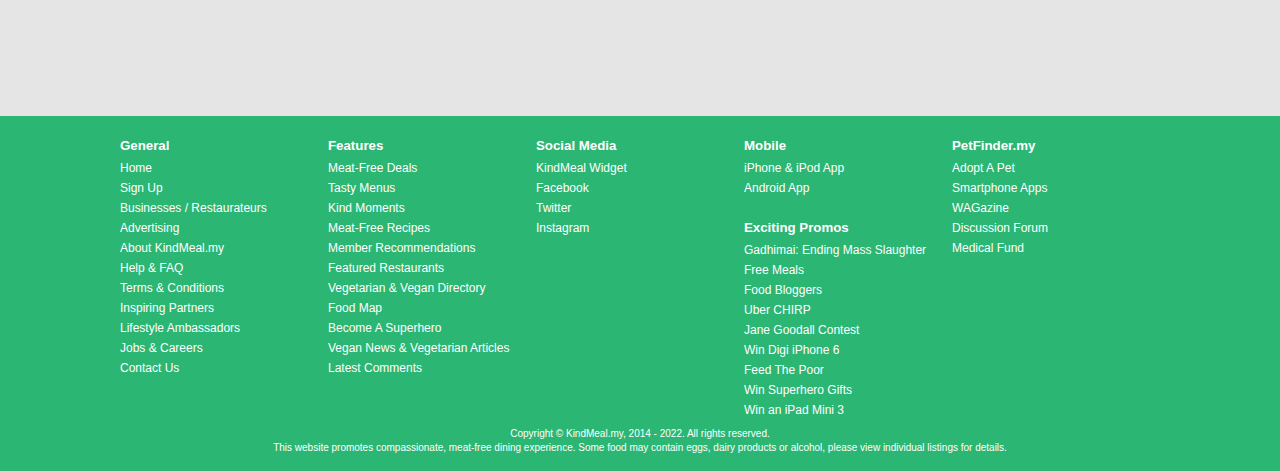
==== commit 9e500cb4: "done project" ====
--- a/index.html
+++ b/index.html
@@ -10,351 +10,407 @@
         Malaysia | KindMeal.my</title>
     <link rel="stylesheet" href="/style.css">
 </head>
-
 <body>
-    <div id="navbar">
-        <div id="nav-top">
-            <a href="/index.html"><img src="https://www.kindmeal.my/images/logo-kindmeal.png" alt=""></a>
+    <div class="blur-not" id="blur-js">
+        <div id="navbar">
+            <div id="nav-top">
+                <a href="/index.html"><img src="https://www.kindmeal.my/images/logo-kindmeal.png" alt=""></a>
+                <div>
+                    <div>
+                        <img src="https://www.kindmeal.my/images/follow_blog_grey.png" alt="">
+                        <img src="https://www.kindmeal.my/images/follow_facebook_grey.png" alt="">
+                        <img src="https://www.kindmeal.my/images/follow_twitter_grey.png" alt="">
+                    </div>
+                </div>
+                <div>
+                    <div id="loginbuttons">
+                        <p onClick="poplogin()">Login</p>
+                        <p onClick="poplogin()">Facebook</p>
+                        <p onClick="poplogin()">Email</p>
+                        <p onClick="pop()">Sign Up</p>
+                    </div>
+                </div>
+            </div>
+            <div id="nav-bottom">
+                <div>
+                    <p>Home</p>
+                    <p>Meal Deals</p>
+                    <p>KindMoments</p>
+                    <p>Hot Picks</p>
+                    <p>Recipes</p>
+                    <p>Directory</p>
+                    <p>Articles</p>
+                    <p>Help</p>
+                </div>
+            </div>
+        </div>
+        <div class="home-page">
+            <div id="hero">
+                <div id="main-slider">
+                    <div id="slider-top">
+                        <div id="slider">
+                            <div id="discount">
+                                <p>15%</p>
+                                <p>Discount</p>
+                            </div>
+                            <img src="https://www.kindmeal.my/images/deal-feature-vignette.png" alt="">
+                            <div id="tagline">
+                                <p>Authentic Vietnamese Experience, 15% Off <span>— Rasa Viet</span></p>
+                            </div>
+                        </div>
+                        <div id="slider-logo">
+                            
+                        </div>
+                    </div>
+                    <div id="slider-bottom">
+                        <div>
+                            <img src="https://www.kindmeal.my/photos/deal/6/670-4180-m.jpg" alt="">
+                        </div>
+                        <div>
+                            <img src="https://www.kindmeal.my/photos/deal/6/669-4206-m.jpg" alt="">
+                        </div>
+                        <div>
+                            <img src="https://www.kindmeal.my/photos/deal/7/718-5090-m.jpg" alt="">
+                        </div>
+                        <div>
+                            <img src="https://www.kindmeal.my/photos/deal/7/704-4734-m.jpg" alt="">
+                        </div>
+                        <div>
+                            <img src="https://www.kindmeal.my/photos/deal/6/614-3355-m.jpg" alt="">
+                        </div>
+                        <div>
+                            <img src="https://www.kindmeal.my/photos/deal/7/720-5195-m.jpg" alt="">
+                        </div>
+                        <div>
+                            <img src="https://www.kindmeal.my/photos/deal/6/683-4718-m.jpg" alt="">
+                        </div>
+                    </div>
+                </div>
+            </div>
+            <div class="boxes">
+                <div class="box-top">
+                    <div>
+                        <a href="#">Latest News & Videos</a>
+                    </div>
+                    <div>
+                        <a href="#">Save Lives with Your Blog</a>
+                        <p>•</p>
+                        <a href="#">News & Articles</a>
+                        <p>•</p>
+                        <a href="#">Follow Our Facebook</a>
+                    </div>
+                </div>
+                <div class="box">
+                    <div>
+                        <img src="https://scontent-xsp1-2.xx.fbcdn.net/v/t15.5256-10/302450409_1447446119095671_650723446000958095_n.jpg?stp=dst-jpg_s720x720&_nc_cat=111&ccb=1-7&_nc_sid=ad6a45&_nc_ohc=1m2Gf1_I4UsAX-xe4cH&_nc_ht=scontent-xsp1-2.xx&edm=ALdPpPkEAAAA&oh=00_AT-qmI3wBEiBdj3272pIzc_0OMSIva6PfD9bwsyfxxj20A&oe=63397C80"
+                            alt="">
+                        <a href="#">Ethel The Tortoise's Bedtime Routine 🐢</a>
+                    </div>
+                    <div>
+                        <img src="https://scontent-xsp1-2.xx.fbcdn.net/v/t15.5256-10/304779427_454113786736771_1344955773046935629_n.jpg?stp=dst-jpg_s720x720&_nc_cat=103&ccb=1-7&_nc_sid=ad6a45&_nc_ohc=IIpGL-F38DYAX9XgIEC&_nc_ht=scontent-xsp1-2.xx&edm=ALdPpPkEAAAA&oh=00_AT-kZOeoQqlvlLNLZ5gGmkJ-aIkwYs7C5Vbg6eU9ZgiUag&oe=6338E42D"
+                            alt="">
+                        <a href="#">Watch Sally''s Incredible Transformation</a>
+                    </div>
+                    <div>
+                        <img src="https://scontent-xsp1-2.xx.fbcdn.net/v/t15.5256-10/74671980_573691586712442_6808626047337103360_n.jpg?stp=dst-jpg_p720x720&_nc_cat=104&ccb=1-7&_nc_sid=ad6a45&_nc_ohc=PQqO7lMlEmMAX9vFzOm&_nc_ht=scontent-xsp1-2.xx&edm=ALdPpPkEAAAA&oh=00_AT9U_SsXzydHyvLG4Y0C8c8_fhw42ZFALy0juDu0zF31gw&oe=63384E97"
+                            alt="">
+                        <a href="#">Nature''s Miracle Orphans: Orphan Koala Plays With Carer</a>
+                    </div>
+                    <div>
+                        <img src="https://scontent-xsp1-2.xx.fbcdn.net/v/t15.5256-10/299563258_384697190303446_2038493280203195929_n.jpg?stp=dst-jpg_s720x720&_nc_cat=111&ccb=1-7&_nc_sid=ad6a45&_nc_ohc=hBktGk0BERQAX9k15eF&_nc_ht=scontent-xsp1-2.xx&edm=ALdPpPkEAAAA&oh=00_AT8Rr32fPtAmaYL63xhZBNM5371Irkp3MMmxbE342RqzMQ&oe=6339CFC6"
+                            alt="">
+                        <a href="#">Unlikely Animal Friendships 🐻‍❄️</a>
+                    </div>
+                    <div>
+                        <img src="https://www.kindmeal.my/photos/moment/24/24448-47152-s.jpg"
+                            alt="">
+                        <a href="#">What Are Animals Thinking? They Feel Empathy, Grieve, Seek J..</a>
+                    </div>
+                </div>
+            </div>
+            <div class="boxes">
+                <div class="box-top">
+                    <div>
+                        <a href="#">Yummylicious Moments</a>
+                    </div>
+                    <div>
+                        <a href="#">Secret Recipes</a>
+                        <p>•</p>
+                        <a href="#">Member Hot Picks</a>
+                        <p>•</p>
+                        <a href="#">Photo Moments</a>
+                    </div>
+                </div>
+                <div class="box">
+                    <div>
+                        <img src="https://www.kindmeal.my/photos/moment/24/24454-47170-s.jpg" alt="">
+                        <a href="#">Ethel The Tortoise's Bedtime Routine 🐢</a>
+                    </div>
+                    <div>
+                        <img src="https://www.kindmeal.my/photos/moment/24/24446-47144-s.jpg" alt="">
+                        <a href="#">Watch Sally''s Incredible Transformation</a>
+                    </div>
+                    <div>
+                        <img src="https://www.kindmeal.my/photos/moment/24/24440-47121-s.jpg" alt="">
+                        <a href="#">Nature''s Miracle Orphans: Orphan Koala Plays With Carer</a>
+                    </div>
+                    <div>
+                        <img src="https://www.kindmeal.my/photos/moment/24/24438-47116-s.jpg" alt="">
+                        <a href="#">Unlikely Animal Friendships 🐻‍❄️</a>
+                    </div>
+                    <div>
+                        <img src="https://www.kindmeal.my/photos/moment/24/24437-47115-s.jpg" alt="">
+                        <a href="#">What Are Animals Thinking? They Feel Empathy, Grieve, Seek J..</a>
+                    </div>
+                </div>
+            </div>
+            <div class="boxes">
+                <div class="box-top">
+                    <div>
+                        <a href="#">Latest News & Videos</a>
+                    </div>
+                    <div>
+                        <a href="#">Save Lives with Your Blog</a>
+                        <p>•</p>
+                        <a href="#">News & Articles</a>
+                        <p>•</p>
+                        <a href="#">Follow Our Facebook</a>
+                    </div>
+                </div>
+                <div class="box">
+                    <div>
+                        <img src="https://scontent-xsp1-2.xx.fbcdn.net/v/t15.5256-10/302450409_1447446119095671_650723446000958095_n.jpg?stp=dst-jpg_s720x720&_nc_cat=111&ccb=1-7&_nc_sid=ad6a45&_nc_ohc=1m2Gf1_I4UsAX-xe4cH&_nc_ht=scontent-xsp1-2.xx&edm=ALdPpPkEAAAA&oh=00_AT-qmI3wBEiBdj3272pIzc_0OMSIva6PfD9bwsyfxxj20A&oe=63397C80"
+                            alt="">
+                        <a href="#">Ethel The Tortoise's Bedtime Routine 🐢</a>
+                    </div>
+                    <div>
+                        <img src="https://scontent-xsp1-2.xx.fbcdn.net/v/t15.5256-10/304779427_454113786736771_1344955773046935629_n.jpg?stp=dst-jpg_s720x720&_nc_cat=103&ccb=1-7&_nc_sid=ad6a45&_nc_ohc=IIpGL-F38DYAX9XgIEC&_nc_ht=scontent-xsp1-2.xx&edm=ALdPpPkEAAAA&oh=00_AT-kZOeoQqlvlLNLZ5gGmkJ-aIkwYs7C5Vbg6eU9ZgiUag&oe=6338E42D"
+                            alt="">
+                        <a href="#">Watch Sally''s Incredible Transformation</a>
+                    </div>
+                    <div>
+                        <img src="https://scontent-xsp1-2.xx.fbcdn.net/v/t15.5256-10/74671980_573691586712442_6808626047337103360_n.jpg?stp=dst-jpg_p720x720&_nc_cat=104&ccb=1-7&_nc_sid=ad6a45&_nc_ohc=PQqO7lMlEmMAX9vFzOm&_nc_ht=scontent-xsp1-2.xx&edm=ALdPpPkEAAAA&oh=00_AT9U_SsXzydHyvLG4Y0C8c8_fhw42ZFALy0juDu0zF31gw&oe=63384E97"
+                            alt="">
+                        <a href="#">Nature''s Miracle Orphans: Orphan Koala Plays With Carer</a>
+                    </div>
+                    <div>
+                        <img src="https://scontent-xsp1-2.xx.fbcdn.net/v/t15.5256-10/299563258_384697190303446_2038493280203195929_n.jpg?stp=dst-jpg_s720x720&_nc_cat=111&ccb=1-7&_nc_sid=ad6a45&_nc_ohc=hBktGk0BERQAX9k15eF&_nc_ht=scontent-xsp1-2.xx&edm=ALdPpPkEAAAA&oh=00_AT8Rr32fPtAmaYL63xhZBNM5371Irkp3MMmxbE342RqzMQ&oe=6339CFC6"
+                            alt="">
+                        <a href="#">Unlikely Animal Friendships 🐻‍❄️</a>
+                    </div>
+                    <div>
+                        <img src="https://www.kindmeal.my/photos/moment/24/24448-47152-s.jpg"
+                            alt="">
+                        <a href="#">What Are Animals Thinking? They Feel Empathy, Grieve, Seek J..</a>
+                    </div>
+                </div>
+            </div>
+            <div class="boxes">
+                <div class="box-top">
+                    <div>
+                        <a href="#">Amazing Superheroes</a>
+                    </div>
+                    <div>
+                        <a href="#">Latest Buzz</a>
+                        <p>•</p>
+                        <a href="#">Lifestyle Ambassadors</a>
+                        <p>•</p>
+                        <a style="color: rgb(197, 157, 95);" href="#">Win Gifts!</a>
+                    </div>
+                </div>
+                <div class="box">
+                    <div>
+                        <img src="https://www.kindmeal.my/photos/member/27/27302-m.jpg" alt="">
+                        <a href="#">Ethel The Tortoise's Bedtime Routine 🐢</a>
+                    </div>
+                    <div>
+                        <img src="https://www.kindmeal.my/photos/member/14/14287-m.jpg" alt="">
+                        <a href="#">Watch Sally''s Incredible Transformation</a>
+                    </div>
+                    <div>
+                        <img src="https://www.kindmeal.my/photos/member/18/18985-m.jpg" alt="">
+                        <a href="#">Nature''s Miracle Orphans: Orphan Koala Plays With Carer</a>
+                    </div>
+                    <div>
+                        <img src="https://www.kindmeal.my/photos/member/34/34395-m.jpg" alt="">
+                        <a href="#">Unlikely Animal Friendships 🐻‍❄️</a>
+                    </div>
+                    <div>
+                        <img src="https://www.kindmeal.my/photos/member/37/37471-m.jpg" alt="">
+                        <a href="#">What Are Animals Thinking? They Feel Empathy, Grieve, Seek J..</a>
+                    </div>
+                </div>
+            </div>
+        </div>
+        <div id="join-now-section">
+            <h2>Introducing Malaysia's Pioneering Meat-Free Lifestyle Platform
+            </h2>
+            <div class="petfinder">
+                <p>Brought to you by</p>
+                <img src="https://www.kindmeal.my/images/logo-petfinder-v2.png" alt="">
+            </div>
+            <h3>Instant coupon & dining. No upfront coupon payment, booking or printing.</h3>
+            <div class="join-now-box">
+                <div>
+                    <img src="https://www.kindmeal.my/images/intro_deal.png" alt="">
+                    <h5>Get Great Deals</h5>
+                    <p>Show our FREE digital coupons to instantly enjoy exciting deals</p>
+                </div>
+                <div>
+                    <img src="https://www.kindmeal.my/images/intro_kindmoment.png" alt="">
+                    <h5>Get Great Deals</h5>
+                    <p>Show our FREE digital coupons to instantly enjoy exciting deals</p>
+                </div>
+                <div>
+                    <img src="https://www.kindmeal.my/images/intro_menu.png" alt="">
+                    <h5>Get Great Deals</h5>
+                    <p>Show our FREE digital coupons to instantly enjoy exciting deals</p>
+                </div>
+                <div>
+                    <img src="https://www.kindmeal.my/images/intro_friends.png" alt="">
+                    <h5>Get Great Deals</h5>
+                    <p>Show our FREE digital coupons to instantly enjoy exciting deals</p>
+                </div>
+            </div>
+            <p>Any restaurant or cafe can join KindMeal, vegetarian or not, as long as the deals and menu featured are
+                meat-free. Enjoy a great meat-free dining experience. Easily save animal lives, health, environment and
+                money now!</p>
+            <div class="join-now-button" onclick="pop()">
+                <p>Join KindMeal Now</p>
+                <p>Your tasty journey begins here</p>
+            </div>
+            <h3>Featured On</h3>
+            <img src="https://www.kindmeal.my/images/media-feature2.png" alt="">
+        </div>
+        <div class="buttom-save">
+            <div class="save-section">
+                <img src="https://www.kindmeal.my/images/banner_whykindmeal.png" alt="">
+            </div>
+        </div>
+        <div id="bottom-menu">
             <div>
                 <div>
-                    <img src="https://www.kindmeal.my/images/follow_blog_grey.png" alt="">
-                    <img src="https://www.kindmeal.my/images/follow_facebook_grey.png" alt="">
-                    <img src="https://www.kindmeal.my/images/follow_twitter_grey.png" alt="">
-                </div>
-            </div>
+                    <h5>General</h5>
+                    <a href="/index.html">Home</a>
+                    <a href="#">Sign Up</a>
+                    <a href="#">Businesses / Restaurateurs</a>
+                    <a href="#">Advertising</a>
+                    <a href="#">About KindMeal.my</a>
+                    <a href="#">Help & FAQ</a>
+                    <a href="#">Terms & Conditions</a>
+                    <a href="#">Inspiring Partners</a>
+                    <a href="#">Lifestyle Ambassadors</a>
+                    <a href="#">Jobs & Careers</a>
+                    <a href="#">Contact Us</a>
+                </div>
+                <div>
+                    <h5>Features</h5>
+                    <a href="/index.html">Meat-Free Deals</a>
+                    <a href="#">Tasty Menus</a>
+                    <a href="#">Kind Moments</a>
+                    <a href="#">Meat-Free Recipes</a>
+                    <a href="#">Member Recommendations</a>
+                    <a href="#">Featured Restaurants</a>
+                    <a href="#">Vegetarian & Vegan Directory</a>
+                    <a href="#">Food Map</a>
+                    <a href="#">Become A Superhero</a>
+                    <a href="#">Vegan News & Vegetarian Articles</a>
+                    <a href="#">Latest Comments</a>
+                </div>
+                <div>
+                    <h5>Social Media</h5>
+                    <a href="/index.html">KindMeal Widget</a>
+                    <a href="https://www.facebook.com/KindMeal.my">Facebook</a>
+                    <a href="https://twitter.com/KindMeal">Twitter</a>
+                    <a href="https://instagram.com/KindMeal.my">Instagram</a>
+                </div>
+                <div>
+                    <div>
+                        <h5>Mobile</h5>
+                        <a href="/index.html">iPhone & iPod App</a>
+                        <a href="#">Android App</a>
+                    </div>
+                    <div>
+                        <h5>Exciting Promos</h5>
+                        <a href="/index.html">Gadhimai: Ending Mass Slaughter</a>
+                        <a href="#">Free Meals</a>
+                        <a href="#">Food Bloggers</a>
+                        <a href="#">Uber CHIRP</a>
+                        <a href="#">Jane Goodall Contest</a>
+                        <a href="#">Win Digi iPhone 6</a>
+                        <a href="#">Feed The Poor</a>
+                        <a href="#">Win Superhero Gifts</a>
+                        <a href="#">Win an iPad Mini 3</a>
+                    </div>
+                </div>
+                <div>
+                    <h5><a href="#">PetFinder.my</a></h5>
+                    <a href="/index.html">Adopt A Pet</a>
+                    <a href="#">Smartphone Apps</a>
+                    <a href="#">WAGazine</a>
+                    <a href="#">Discussion Forum</a>
+                    <a href="#">Medical Fund</a>
+                </div>
+            </div>
+            <p>Copyright © KindMeal.my, 2014 - 2022. All rights reserved.</p>
+            <p>This website promotes compassionate, meat-free dining experience. Some food may contain eggs, dairy products or alcohol, please view individual listings for details.</p>
+        </div>
+    </div>
+    <div class="pop-box" id="pop-box-js">
+        <div class="pop-close-button">
+            <p onclick="unpop()">X</p>
+        </div>
+        <div class="pop-img">
+            <img src="https://www.kindmeal.my/images/logo-kindmeal.png" alt="">
+        </div>
+        <h3>Join KindMeal For FREE Now</h3>
+        <p>Please select the type of membership to proceed</p>
+        <div class="pop-sign-button">
             <div>
-                <div>
-                    <p>Login</p>
-                    <p>Facebook</p>
-                    <p>Email</p>
-                    <p>Sign Up</p>
-                </div>
-            </div>
-        </div>
-        <div id="nav-bottom">
+                <img src="https://www.kindmeal.my/images/join_normal.png" alt="">
+            </div>
             <div>
-                <p>Home</p>
-                <p>Meal</p>
-                <p>KindMoments</p>
-                <p>Hot Picks</p>
-                <p>Recipes</p>
-                <p>Directory</p>
-                <p>Articles</p>
-                <p>Help</p>
-            </div>
+                <h4>Food Lover</h4>
+                <p>Join FREE to enjoy yummy deals, share reviews & meet our community of compassionate food lovers.</p>
+            </div>
+        </div>
+        <div class="pop-sign-button pop-sign-button2">
+            <div>
+                <img id="pop-botton-2nd-img"src="https://www.kindmeal.my/images/join_shop.png" alt="">
+            </div>
+            <div>
+                <h4>Restaurant / Shop Owner</h4>
+                <p>List your food outlet, create exciting vegetarian deals & showcase your delicious menu for FREE. Enjoy our yummy deals, share reviews & meet food lovers too.</p>
+            </div>
+        </div>
+        <div class="pop-login-forget">
+            <a onclick="poplogin()" href="#">Member Login</a>
+            <a href="#">Forget Password?</a>
         </div>
     </div>
-    <div class="home-page">
-        <div id="hero">
-            <div id="main-slider">
-                <div id="slider-top">
-                    <div id="slider">
-                        <div id="discount">
-                            <p>15%</p>
-                            <p>Discount</p>
-                        </div>
-                        <img src="https://www.kindmeal.my/images/deal-feature-vignette.png" alt="">
-                        <div id="tagline">
-                            <p>Authentic Vietnamese Experience, 15% Off <span>— Rasa Viet</span></p>
-                        </div>
-                    </div>
-                    <div id="slider-logo">
-                        
-                    </div>
-                </div>
-                <div id="slider-bottom">
-                    <div>
-                        <img src="https://www.kindmeal.my/photos/deal/6/670-4180-m.jpg" alt="">
-                    </div>
-                    <div>
-                        <img src="https://www.kindmeal.my/photos/deal/6/669-4206-m.jpg" alt="">
-                    </div>
-                    <div>
-                        <img src="https://www.kindmeal.my/photos/deal/7/718-5090-m.jpg" alt="">
-                    </div>
-                    <div>
-                        <img src="https://www.kindmeal.my/photos/deal/7/704-4734-m.jpg" alt="">
-                    </div>
-                    <div>
-                        <img src="https://www.kindmeal.my/photos/deal/6/614-3355-m.jpg" alt="">
-                    </div>
-                    <div>
-                        <img src="https://www.kindmeal.my/photos/deal/7/720-5195-m.jpg" alt="">
-                    </div>
-                    <div>
-                        <img src="https://www.kindmeal.my/photos/deal/6/683-4718-m.jpg" alt="">
-                    </div>
-                </div>
-            </div>
-        </div>
-        <div class="boxes">
-            <div class="box-top">
-                <div>
-                    <a href="#">Latest News & Videos</a>
-                </div>
-                <div>
-                    <a href="#">Save Lives with Your Blog</a>
-                    <p>•</p>
-                    <a href="#">News & Articles</a>
-                    <p>•</p>
-                    <a href="#">Follow Our Facebook</a>
-                </div>
-            </div>
-            <div class="box">
-                <div>
-                    <img src="https://scontent-xsp1-2.xx.fbcdn.net/v/t15.5256-10/302450409_1447446119095671_650723446000958095_n.jpg?stp=dst-jpg_s720x720&_nc_cat=111&ccb=1-7&_nc_sid=ad6a45&_nc_ohc=1m2Gf1_I4UsAX-xe4cH&_nc_ht=scontent-xsp1-2.xx&edm=ALdPpPkEAAAA&oh=00_AT-qmI3wBEiBdj3272pIzc_0OMSIva6PfD9bwsyfxxj20A&oe=63397C80"
-                        alt="">
-                    <a href="#">Ethel The Tortoise's Bedtime Routine 🐢</a>
-                </div>
-                <div>
-                    <img src="https://scontent-xsp1-2.xx.fbcdn.net/v/t15.5256-10/304779427_454113786736771_1344955773046935629_n.jpg?stp=dst-jpg_s720x720&_nc_cat=103&ccb=1-7&_nc_sid=ad6a45&_nc_ohc=IIpGL-F38DYAX9XgIEC&_nc_ht=scontent-xsp1-2.xx&edm=ALdPpPkEAAAA&oh=00_AT-kZOeoQqlvlLNLZ5gGmkJ-aIkwYs7C5Vbg6eU9ZgiUag&oe=6338E42D"
-                        alt="">
-                    <a href="#">Watch Sally''s Incredible Transformation</a>
-                </div>
-                <div>
-                    <img src="https://scontent-xsp1-2.xx.fbcdn.net/v/t15.5256-10/74671980_573691586712442_6808626047337103360_n.jpg?stp=dst-jpg_p720x720&_nc_cat=104&ccb=1-7&_nc_sid=ad6a45&_nc_ohc=PQqO7lMlEmMAX9vFzOm&_nc_ht=scontent-xsp1-2.xx&edm=ALdPpPkEAAAA&oh=00_AT9U_SsXzydHyvLG4Y0C8c8_fhw42ZFALy0juDu0zF31gw&oe=63384E97"
-                        alt="">
-                    <a href="#">Nature''s Miracle Orphans: Orphan Koala Plays With Carer</a>
-                </div>
-                <div>
-                    <img src="https://scontent-xsp1-2.xx.fbcdn.net/v/t15.5256-10/299563258_384697190303446_2038493280203195929_n.jpg?stp=dst-jpg_s720x720&_nc_cat=111&ccb=1-7&_nc_sid=ad6a45&_nc_ohc=hBktGk0BERQAX9k15eF&_nc_ht=scontent-xsp1-2.xx&edm=ALdPpPkEAAAA&oh=00_AT8Rr32fPtAmaYL63xhZBNM5371Irkp3MMmxbE342RqzMQ&oe=6339CFC6"
-                        alt="">
-                    <a href="#">Unlikely Animal Friendships 🐻‍❄️</a>
-                </div>
-                <div>
-                    <img src="https://external-xsp1-2.xx.fbcdn.net/emg1/v/t13/7955040404517098322?url=https%3A%2F%2Fi.natgeofe.com%2Fn%2Fe55f03c0-5424-4f58-a6a3-c5bbf4fe3977%2FSTOCK_MM9505_B0015948_VincentLagrange_16x9.jpg%3Fw%3D1200&fb_obo=1&utld=natgeofe.com&stp=c0.5000x0.5000f_dst-emg0_p675x675_q75&ccb=13-1&oh=06_AarftQqUH-wYqLqfJLYE0uG8eoNMGnDdEaSL9bwNG2gjJw&oe=6335F571&_nc_sid=834697"
-                        alt="">
-                    <a href="#">What Are Animals Thinking? They Feel Empathy, Grieve, Seek J..</a>
-                </div>
-            </div>
-        </div>
-        <div class="boxes">
-            <div class="box-top">
-                <div>
-                    <a href="#">Yummylicious Moments</a>
-                </div>
-                <div>
-                    <a href="#">Secret Recipes</a>
-                    <p>•</p>
-                    <a href="#">Member Hot Picks</a>
-                    <p>•</p>
-                    <a href="#">Photo Moments</a>
-                </div>
-            </div>
-            <div class="box">
-                <div>
-                    <img src="https://www.kindmeal.my/photos/moment/24/24454-47170-s.jpg" alt="">
-                    <a href="#">Ethel The Tortoise's Bedtime Routine 🐢</a>
-                </div>
-                <div>
-                    <img src="https://www.kindmeal.my/photos/moment/24/24446-47144-s.jpg" alt="">
-                    <a href="#">Watch Sally''s Incredible Transformation</a>
-                </div>
-                <div>
-                    <img src="https://www.kindmeal.my/photos/moment/24/24440-47121-s.jpg" alt="">
-                    <a href="#">Nature''s Miracle Orphans: Orphan Koala Plays With Carer</a>
-                </div>
-                <div>
-                    <img src="https://www.kindmeal.my/photos/moment/24/24438-47116-s.jpg" alt="">
-                    <a href="#">Unlikely Animal Friendships 🐻‍❄️</a>
-                </div>
-                <div>
-                    <img src="https://www.kindmeal.my/photos/moment/24/24437-47115-s.jpg" alt="">
-                    <a href="#">What Are Animals Thinking? They Feel Empathy, Grieve, Seek J..</a>
-                </div>
-            </div>
-        </div>
-        <div class="boxes">
-            <div class="box-top">
-                <div>
-                    <a href="#">Latest News & Videos</a>
-                </div>
-                <div>
-                    <a href="#">Save Lives with Your Blog</a>
-                    <p>•</p>
-                    <a href="#">News & Articles</a>
-                    <p>•</p>
-                    <a href="#">Follow Our Facebook</a>
-                </div>
-            </div>
-            <div class="box">
-                <div>
-                    <img src="https://scontent-xsp1-2.xx.fbcdn.net/v/t15.5256-10/302450409_1447446119095671_650723446000958095_n.jpg?stp=dst-jpg_s720x720&_nc_cat=111&ccb=1-7&_nc_sid=ad6a45&_nc_ohc=1m2Gf1_I4UsAX-xe4cH&_nc_ht=scontent-xsp1-2.xx&edm=ALdPpPkEAAAA&oh=00_AT-qmI3wBEiBdj3272pIzc_0OMSIva6PfD9bwsyfxxj20A&oe=63397C80"
-                        alt="">
-                    <a href="#">Ethel The Tortoise's Bedtime Routine 🐢</a>
-                </div>
-                <div>
-                    <img src="https://scontent-xsp1-2.xx.fbcdn.net/v/t15.5256-10/304779427_454113786736771_1344955773046935629_n.jpg?stp=dst-jpg_s720x720&_nc_cat=103&ccb=1-7&_nc_sid=ad6a45&_nc_ohc=IIpGL-F38DYAX9XgIEC&_nc_ht=scontent-xsp1-2.xx&edm=ALdPpPkEAAAA&oh=00_AT-kZOeoQqlvlLNLZ5gGmkJ-aIkwYs7C5Vbg6eU9ZgiUag&oe=6338E42D"
-                        alt="">
-                    <a href="#">Watch Sally''s Incredible Transformation</a>
-                </div>
-                <div>
-                    <img src="https://scontent-xsp1-2.xx.fbcdn.net/v/t15.5256-10/74671980_573691586712442_6808626047337103360_n.jpg?stp=dst-jpg_p720x720&_nc_cat=104&ccb=1-7&_nc_sid=ad6a45&_nc_ohc=PQqO7lMlEmMAX9vFzOm&_nc_ht=scontent-xsp1-2.xx&edm=ALdPpPkEAAAA&oh=00_AT9U_SsXzydHyvLG4Y0C8c8_fhw42ZFALy0juDu0zF31gw&oe=63384E97"
-                        alt="">
-                    <a href="#">Nature''s Miracle Orphans: Orphan Koala Plays With Carer</a>
-                </div>
-                <div>
-                    <img src="https://scontent-xsp1-2.xx.fbcdn.net/v/t15.5256-10/299563258_384697190303446_2038493280203195929_n.jpg?stp=dst-jpg_s720x720&_nc_cat=111&ccb=1-7&_nc_sid=ad6a45&_nc_ohc=hBktGk0BERQAX9k15eF&_nc_ht=scontent-xsp1-2.xx&edm=ALdPpPkEAAAA&oh=00_AT8Rr32fPtAmaYL63xhZBNM5371Irkp3MMmxbE342RqzMQ&oe=6339CFC6"
-                        alt="">
-                    <a href="#">Unlikely Animal Friendships 🐻‍❄️</a>
-                </div>
-                <div>
-                    <img src="https://external-xsp1-2.xx.fbcdn.net/emg1/v/t13/7955040404517098322?url=https%3A%2F%2Fi.natgeofe.com%2Fn%2Fe55f03c0-5424-4f58-a6a3-c5bbf4fe3977%2FSTOCK_MM9505_B0015948_VincentLagrange_16x9.jpg%3Fw%3D1200&fb_obo=1&utld=natgeofe.com&stp=c0.5000x0.5000f_dst-emg0_p675x675_q75&ccb=13-1&oh=06_AarftQqUH-wYqLqfJLYE0uG8eoNMGnDdEaSL9bwNG2gjJw&oe=6335F571&_nc_sid=834697"
-                        alt="">
-                    <a href="#">What Are Animals Thinking? They Feel Empathy, Grieve, Seek J..</a>
-                </div>
-            </div>
-        </div>
-        <div class="boxes">
-            <div class="box-top">
-                <div>
-                    <a href="#">Amazing Superheroes</a>
-                </div>
-                <div>
-                    <a href="#">Latest Buzz</a>
-                    <p>•</p>
-                    <a href="#">Lifestyle Ambassadors</a>
-                    <p>•</p>
-                    <a style="color: rgb(197, 157, 95);" href="#">Win Gifts!</a>
-                </div>
-            </div>
-            <div class="box">
-                <div>
-                    <img src="https://www.kindmeal.my/photos/member/27/27302-m.jpg" alt="">
-                    <a href="#">Ethel The Tortoise's Bedtime Routine 🐢</a>
-                </div>
-                <div>
-                    <img src="https://www.kindmeal.my/photos/member/14/14287-m.jpg" alt="">
-                    <a href="#">Watch Sally''s Incredible Transformation</a>
-                </div>
-                <div>
-                    <img src="https://www.kindmeal.my/photos/member/18/18985-m.jpg" alt="">
-                    <a href="#">Nature''s Miracle Orphans: Orphan Koala Plays With Carer</a>
-                </div>
-                <div>
-                    <img src="https://www.kindmeal.my/photos/member/34/34395-m.jpg" alt="">
-                    <a href="#">Unlikely Animal Friendships 🐻‍❄️</a>
-                </div>
-                <div>
-                    <img src="https://www.kindmeal.my/photos/member/37/37471-m.jpg" alt="">
-                    <a href="#">What Are Animals Thinking? They Feel Empathy, Grieve, Seek J..</a>
-                </div>
-            </div>
-        </div>
-    </div>
-    <div id="join-now-section">
-        <h2>Introducing Malaysia's Pioneering Meat-Free Lifestyle Platform
-        </h2>
-        <div class="petfinder">
-            <p>Brought to you by</p>
-            <img src="https://www.kindmeal.my/images/logo-petfinder-v2.png" alt="">
-        </div>
-        <h3>Instant coupon & dining. No upfront coupon payment, booking or printing.</h3>
-        <div class="join-now-box">
-            <div>
-                <img src="https://www.kindmeal.my/images/intro_deal.png" alt="">
-                <h5>Get Great Deals</h5>
-                <p>Show our FREE digital coupons to instantly enjoy exciting deals</p>
-            </div>
-            <div>
-                <img src="https://www.kindmeal.my/images/intro_kindmoment.png" alt="">
-                <h5>Get Great Deals</h5>
-                <p>Show our FREE digital coupons to instantly enjoy exciting deals</p>
-            </div>
-            <div>
-                <img src="https://www.kindmeal.my/images/intro_menu.png" alt="">
-                <h5>Get Great Deals</h5>
-                <p>Show our FREE digital coupons to instantly enjoy exciting deals</p>
-            </div>
-            <div>
-                <img src="https://www.kindmeal.my/images/intro_friends.png" alt="">
-                <h5>Get Great Deals</h5>
-                <p>Show our FREE digital coupons to instantly enjoy exciting deals</p>
-            </div>
-        </div>
-        <p>Any restaurant or cafe can join KindMeal, vegetarian or not, as long as the deals and menu featured are
-            meat-free. Enjoy a great meat-free dining experience. Easily save animal lives, health, environment and
-            money now!</p>
-        <div class="join-now-button">
-            <p>Join KindMeal Now</p>
-            <p>Your tasty journey begins here</p>
-        </div>
-        <h3>Featured On</h3>
-        <img src="https://www.kindmeal.my/images/media-feature2.png" alt="">
-    </div>
-    <div class="buttom-save">
-        <div class="save-section">
-            <img src="https://www.kindmeal.my/images/banner_whykindmeal.png" alt="">
-        </div>
-    </div>
-    <div id="bottom-menu">
-        <div>
-            <div>
-                <h5>General</h5>
-                <a href="/index.html">Home</a>
-                <a href="#">Sign Up</a>
-                <a href="#">Businesses / Restaurateurs</a>
-                <a href="#">Advertising</a>
-                <a href="#">About KindMeal.my</a>
-                <a href="#">Help & FAQ</a>
-                <a href="#">Terms & Conditions</a>
-                <a href="#">Inspiring Partners</a>
-                <a href="#">Lifestyle Ambassadors</a>
-                <a href="#">Jobs & Careers</a>
-                <a href="#">Contact Us</a>
-            </div>
-            <div>
-                <h5>Features</h5>
-                <a href="/index.html">Meat-Free Deals</a>
-                <a href="#">Tasty Menus</a>
-                <a href="#">Kind Moments</a>
-                <a href="#">Meat-Free Recipes</a>
-                <a href="#">Member Recommendations</a>
-                <a href="#">Featured Restaurants</a>
-                <a href="#">Vegetarian & Vegan Directory</a>
-                <a href="#">Food Map</a>
-                <a href="#">Become A Superhero</a>
-                <a href="#">Vegan News & Vegetarian Articles</a>
-                <a href="#">Latest Comments</a>
-            </div>
-            <div>
-                <h5>Social Media</h5>
-                <a href="/index.html">KindMeal Widget</a>
-                <a href="https://www.facebook.com/KindMeal.my">Facebook</a>
-                <a href="https://twitter.com/KindMeal">Twitter</a>
-                <a href="https://instagram.com/KindMeal.my">Instagram</a>
-            </div>
-            <div>
-                <div>
-                    <h5>Mobile</h5>
-                    <a href="/index.html">iPhone & iPod App</a>
-                    <a href="#">Android App</a>
-                </div>
-                <div>
-                    <h5>Exciting Promos</h5>
-                    <a href="/index.html">Gadhimai: Ending Mass Slaughter</a>
-                    <a href="#">Free Meals</a>
-                    <a href="#">Food Bloggers</a>
-                    <a href="#">Uber CHIRP</a>
-                    <a href="#">Jane Goodall Contest</a>
-                    <a href="#">Win Digi iPhone 6</a>
-                    <a href="#">Feed The Poor</a>
-                    <a href="#">Win Superhero Gifts</a>
-                    <a href="#">Win an iPad Mini 3</a>
-                </div>
-            </div>
-            <div>
-                <h5><a href="#">PetFinder.my</a></h5>
-                <a href="/index.html">Adopt A Pet</a>
-                <a href="#">Smartphone Apps</a>
-                <a href="#">WAGazine</a>
-                <a href="#">Discussion Forum</a>
-                <a href="#">Medical Fund</a>
-            </div>
-        </div>
-        <p>Copyright © KindMeal.my, 2014 - 2022. All rights reserved.</p>
-        <p>This website promotes compassionate, meat-free dining experience. Some food may contain eggs, dairy products or alcohol, please view individual listings for details.</p>
-    </div>
+    <div class="login-pop" id="login-pop-js">
+        <div class="pop-close-button">
+            <p onclick="unpoplogin()">X</p>
+        </div>
+        <div class="pop-img">
+            <img src="https://www.kindmeal.my/images/logo-kindmeal.png" alt="">
+        </div>
+        <h3>Member Login</h3>
+        <form id="form_login">
+            <input type="email" name="login-email" id="loginEmail" placeholder="Your Email">
+            <input type="password" name="login-password" id="loginPassword" placeholder="Your Password">
+            <input type="submit" name="login-submit" id="login-submit" value="Login">
+        </form>
+        <div id="brline"></div>
+        <div id="fbbutton">
+            <img src="https://www.kindmeal.my/images/icon_button_fb.png" alt="">
+            <p>Login With Facebook</p>
+        </div>
+        <div class="pop-login-forget">
+            <a href="#">Forgot password?</a>
+            <a href="signup.html">Not a member? Sign up FREE!</a>
+        </div>
+    </div> 
 </body>
 <script src="/index.js"></script>
 
--- a/style.css
+++ b/style.css
@@ -2,6 +2,7 @@
     font-family: 'Roboto', Arial, Helvetica, sans-serif;
     margin: 0;
     padding: 0;
+    background-color: rgb(253, 253, 253);
 }
 
 .home-page{
@@ -15,7 +16,251 @@
   );
     padding-bottom: 20px;
 }
-
+#cartcount{
+    font-size: 14px;
+    color: rgb(94, 93, 93);
+    width: 40px;
+    background-image: url(https://www.kindmeal.my/images/icon_notice.png);
+    background-position: center;
+    background-repeat: no-repeat;
+    text-align: center;
+    border: none;
+}
+#namelo #pp{
+    font-size: 16px;
+    width: 145px;
+    margin: 0 20px;
+    border: none;
+    color: rgb(94, 93, 93);
+}
+#logimg{
+    padding: 1px 3px;
+    border: .5px solid rgb(192, 190, 190);
+}
+/* *************************** pop up *************************** */
+.blur-not{
+    width: 100%;
+    height: 100vh;
+    position: relative;
+    justify-content: center;
+    align-items: center;
+    transition: .5s;
+}
+.blur-not#blur-js.blur{
+    filter: opacity(.3);
+    transition: 0.5s;
+    pointer-events: none;
+    user-select: none;
+    scroll-behavior: unset;
+}
+.pop-box{
+    background-color: white;
+    border-radius: 10px;
+    opacity: 0;
+    position: fixed;
+    visibility: hidden;
+    top: 50%;
+    left: 50%;
+    transform: translate(-50%, -50%);
+    width: 550px;
+    height: 600px;
+    transition: 0.6s;
+}
+.pop-box#pop-box-js.active{
+    opacity: 1;
+    transition: 1s;
+    visibility: visible;
+}
+.pop-close-button{
+    width: 100%;
+    display: flex;
+    justify-content: end;
+}
+.pop-close-button>p{
+    margin-right: 20px;
+    padding: 3px 5px;
+    background-color: white;
+    border-radius: 3px;
+    font-size: 14px;
+    color: gray;
+    margin-top: 8px;
+    margin-bottom: 0px;
+}
+.pop-close-button>p:hover{
+    cursor: pointer;
+    background-color: red;
+}
+.pop-img{
+    display: flex;
+    align-items: center;
+    justify-content: center;
+}
+.pop-box>h3{
+    color: rgb(105, 102, 102);
+    text-align: center;
+    margin-bottom: 0;
+}
+.pop-box>p{
+    color: rgb(116, 114, 114);
+    text-align: center;
+    font-size: 14px;
+    margin-top: 5px;
+    margin-bottom: 30px;
+}
+.pop-sign-button{
+    display: flex;
+    width: 88%;
+    margin: auto;
+    border: 1px solid rgb(189, 185, 185);
+    border-radius: 20px;
+    margin-top: 20px;
+}
+.pop-sign-button:hover{
+    background-color: rgb(245, 245, 245);
+    cursor: pointer;
+}
+/* .pop-sign-button>:first-child{
+    
+} */
+.pop-sign-button>:first-child>img{
+    width: 170px;
+    padding: 12px 7px 12px 12px;
+}
+#pop-botton-2nd-img{
+    width: 140px;
+}
+.pop-sign-button>:last-child{
+    padding: 5px 5px 5px 5px;
+}
+.pop-sign-button>:last-child>h4{
+    color: rgb(97, 96, 96);
+}
+.pop-sign-button>:last-child>p{
+    font-size: 15px;
+    color: gray;
+}
+.pop-login-forget{
+    display: flex;
+    justify-content: space-between;
+    margin-top: 10px;
+}
+.pop-login-forget>a{
+    text-decoration: none;
+    color: gray;
+    padding: 20px 25px 15px 25px;
+}
+.pop-login-forget>a:hover{
+    text-decoration: underline;
+}
+
+/* ********************* pop login box ******************** */
+.login-pop{
+    background-color: white;
+    border-radius: 10px;
+    opacity: 0;
+    position: fixed;
+    visibility: hidden;
+    top: 50%;
+    left: 50%;
+    transform: translate(-50%, -50%);
+    width: 560px;
+    height: 540px;
+    transition: 0.6s;
+}
+.login-pop#login-pop-js.activelogin{
+    opacity: 1;
+    transition: 1s;
+    visibility: visible;
+}
+.login-pop>h3{
+    color: rgb(105, 102, 102);
+    text-align: center;
+    margin-bottom: 35px;
+    font-size: 22px;
+    font-weight: 500;
+}
+.login-pop>form>input{
+    display: block;
+    font-size: 16px;
+    width: 330px;
+    padding: 10px 15px;
+    margin: auto;
+    margin-bottom: 11px; 
+    border: .5px solid rgb(192, 190, 190);
+    border-radius: 7px;
+}
+.login-pop>form>input:last-child{
+    display: block;
+    width: 220px;
+    padding: 12px 25px;
+    margin: 25px auto 25px auto; 
+    border: none;
+    border-radius: 7px;
+    background-color: #04be5a;
+    font-size: 20px;
+    font-weight: 600;
+    color: white;
+    cursor: pointer;
+}
+.login-pop>form>input:last-child:hover{
+    background-color: #009c49;
+}
+#brline{
+    height: 1px;
+    width: 90%;
+    background-color: rgb(192, 190, 190);
+    margin: auto;
+    border: 1 solid rgb(192, 190, 190);
+}
+#fbbutton{
+    display: flex;
+    align-items: center;
+    justify-content: space-evenly;
+    width: 275px;
+    padding: 3px 10px 3px 3px;
+    height: 45px;
+    margin: 25px auto 25px auto; 
+    border: none;
+    border-radius: 7px;
+    background-color: #3b5998;
+    font-size: 18px;
+    font-weight: 600;
+    color: white;
+    cursor: pointer;
+}
+#fbbutton:hover{
+    background-color: #1e3c7e;
+}
+#fbbutton>img{
+    width: 45px;
+    height: 45px;
+}
+/* ******************* deal pop **********************/
+.deal-pop{
+    background-color: white;
+    border-radius: 10px;
+    opacity: 0;
+    position: fixed;
+    visibility: hidden;
+    top: 50%;
+    left: 50%;
+    transform: translate(-50%, -50%);
+    width: 560px;
+    height: 540px;
+    transition: 0.6s;
+}
+.deal-pop#deal-pop-js.activedeal{
+    opacity: 1;
+    transition: 1s;
+    visibility: visible;
+}
+.login-pop>h2{
+    color: rgb(41, 38, 38);
+    text-align: center;
+    margin-bottom: 35px;
+    font-size: 25;
+    font-weight: 500;
+}
 /* **************************** Navbar *************************** */
 
 #nav-top{
@@ -31,6 +276,7 @@
     height: 80px;
     margin: auto;
     margin-left: 0;
+    margin-top: 7px;
 }
 
 #nav-top > div:nth-child(2){
@@ -49,7 +295,7 @@
 #nav-top > div > div >img{
     width: 40px;
     height: 40px;
-    margin: 0 5px;
+    margin: 0 8px;
 }
 
 #nav-top>:last-child{
@@ -73,9 +319,10 @@
     font-size: 12px;
     margin: 0;
     padding: 5px 12px 5px 10px;
+    cursor: pointer;
 }
 #nav-top>:last-child>div p:nth-child(2){
-    font-size: 13px;
+    font-size: 12px;
     font-weight: bold;
     margin: 0;
     background-color: #35619f;
@@ -84,9 +331,13 @@
     padding: 5px 15px 5px 15px;
     margin-right: 12px;
     color: white;
+    cursor: pointer;
+}
+#nav-top>:last-child>div p:nth-child(2):hover{
+    background-color: #1b4683; 
 }
 #nav-top>:last-child>div p:nth-child(3){
-    font-size: 13px;
+    font-size: 12px;
     font-weight: bold;
     margin: 0;
     background-color: #666666;
@@ -95,12 +346,17 @@
     padding: 5px 25px 5px 25px;
     margin-right: 8px;
     color: white;
+    cursor: pointer;
+}
+#nav-top>:last-child>div p:nth-child(3):hover{
+    background-color: #3f3e3e;
 }
 #nav-top>:last-child>div p:last-child{
     font-size: 12px;
     margin: 0;
     border-left: 1px solid #cccccc;
     padding: 7px 1px 7px 5px;
+    cursor: pointer;
 }
 
 #nav-bottom{
@@ -121,6 +377,7 @@
     color: white;
     margin: auto;
     padding: 9.5px 25px;
+    cursor: pointer;
 }
 #nav-bottom > div>p:first-child{
     background-color: #229760;
@@ -128,7 +385,9 @@
     
 }
 /* ********************** slider ************************* */
-
+#hero{
+    cursor: pointer;
+}
 #main-slider{
     width: 1100px;
     margin: auto;
@@ -384,6 +643,7 @@
     background-color: red;
     color: white;
     margin-bottom: 70px;
+    cursor: pointer;
 }
 .join-now-button>p:first-child{
     font-size: 40px;
@@ -667,6 +927,7 @@
     border: 0px solid red;
     border-radius: 10px;
     margin-top: 25px;
+    cursor: pointer;
 }
 .buy-now>:last-child>:nth-child(3){
     font-size: 12px;
@@ -735,3 +996,213 @@
     box-shadow: 0px 0px 6px #e0e0e0;
     margin-bottom: 50px;
 }
+
+/* ///////////////////////////////////////////////////////////////////////////////////////////////!!!!!!!!!!!!!!!!!!!!!!!!!!!!!!!!!!!!!signUp!!!!!!!!!!!!!!!!!!!!!!!!!!!!!!!!!!!!!!!!!!!!!!!!!!!!!!!!!!!!!!!!!!!!!!!!!!!!!!!!!!!!!!!!!!!!!page!!!!!!!!!!!!!!!!!!!!!!!!!!!!!!!!!!!!!!!!!!!!!!!!!!!!!!!!!!!!!!!!!!!/////////////////////////////////////////////////////////////////////////////////////////////*/
+
+.signup{
+    width: 1100px;
+    margin: auto;
+    margin-top: 10px;
+    display: flex;
+}
+.signup-left{
+    width: 230px;
+    margin-right: 50px;
+}
+.signup-left>div{
+    border: 1px solid gray;
+    border-radius: 10px;
+    text-align: center;
+    text-decoration: none;
+    padding-bottom: 25px;
+    margin-top: 30px;
+    color: gray;
+    cursor: pointer;
+}
+.signup-left>div>a{
+    text-decoration: none;
+    color: gray;
+}
+.signup-left>div>a:hover{
+    text-decoration: underline;
+}
+.signup-left>div>img{
+    display: block;
+}
+.signup-left>div>img{
+    width: 160px;
+    margin: 30px;
+}
+.signup-left>div:nth-child(2)>img{
+    width: 140px;
+    margin: 30px;
+    margin-left: 45px;
+}
+.signup-left>div>ul>li{
+    font-size: 14px;
+    
+}
+.signup-left>div>ul{
+    text-align: start; 
+    padding-left: 28px;
+}
+.signup-left>div:last-child{
+    cursor: auto;
+    margin-bottom: 50px;
+}
+.signup-right{
+    margin-left: 10px;
+    margin-top: 10px;
+    width: 700px;
+}
+.signup-right>h2{
+    font-weight: 400;
+    margin-bottom: 20px;
+}
+.signup-right>h2>span>a{
+    text-decoration: none;
+}
+.signup-right>h2>span>a:hover{
+    text-decoration: underline;
+}
+.signup-right>p{
+    font-size: 14px;
+    line-height: 20px;
+}
+label{
+    display: block;
+}
+#radio>input:last-child{
+    margin-left: 20px;
+}
+#radio>input{
+    margin-right: 5px;
+    width: auto;
+}
+table>tr>:first-child{
+    font-size: 10px;
+}
+table p{
+    margin: 0;
+}
+
+table input{
+    padding: 10px;
+    width: 90%;
+    margin-bottom: 10px;
+    border-radius: 5px;
+    border: 1px solid gray;
+}
+table select{
+    padding: 7px;
+    width: 70%;
+    margin-bottom: 10px;
+    border-radius: 5px;
+    border: 1px solid gray;
+}
+#table1 input{
+    padding: 10px;
+    margin-bottom: 10px;
+}
+table label{
+    font-size: 12px;
+    color: gray;
+    margin-bottom: 5px;
+}
+table tr>:first-child{
+    width: 130px;
+    font-size: 14px;
+    color: rgb(94, 93, 93);
+}
+#table1 tr>:first-child{
+    width: auto;
+    padding-right: 10px;
+}
+#table1 tr>:last-child{
+    width: auto;
+    padding-right: 20px;
+}
+
+#photo{
+    width: 20%;
+    background-color: gray;
+    color: gray;
+}
+
+.dateof>input{
+    width: 40%;
+}
+
+.submit{
+    padding: 12px 50px;
+    font-size: 20px;
+    background-color: #f53838;
+    border: none;
+    border-radius: 10px;
+    margin-top: 20px;
+    margin-bottom: 100px;
+    color: white;
+    font-weight: 600;
+}
+input{
+    outline: none;
+}
+#tandc>span>a{
+    text-decoration: none;
+    color: rgb(100, 97, 97);
+}
+#tandc>span>a:hover{
+    text-decoration:underline;
+}
+#tandc{
+    color: rgb(100, 97, 97);
+}
+#username{
+    color: #2184ff;
+}
+#username>span{
+    font-weight: 700;
+    color: #2184ff;
+}
+
+
+/* *************** signup done page ****************** */
+.sign-done{
+    margin-left: 80px;
+}
+.sign-done>div{
+    display: flex;
+    align-items: center;
+}
+.sign-done>p{
+    font-size: 18px;
+    font-weight: 500;
+    color: gray;
+}
+.sign-done>p:last-child{
+    background-color: #f53838;
+    padding: 10px;
+    text-align: center;
+    color: white;
+    font-weight: 600;
+    width: 250px;
+    border-radius: 7.5px;
+    margin-top: 45px;
+    cursor: pointer;
+}
+.sign-done>p:last-child:hover{
+    background-color: #c90000;
+}
+.sign-done>div>img{
+    width: 80px;
+    margin: 40px 50px 20px 0;
+}
+.sign-done>div>h2{
+    font-size: 30px;
+    font-weight: 500;
+    color: rgb(46, 44, 44);
+}
+#signup-done-email{
+    font-weight: 600;
+    color: rgb(104, 103, 103);
+}